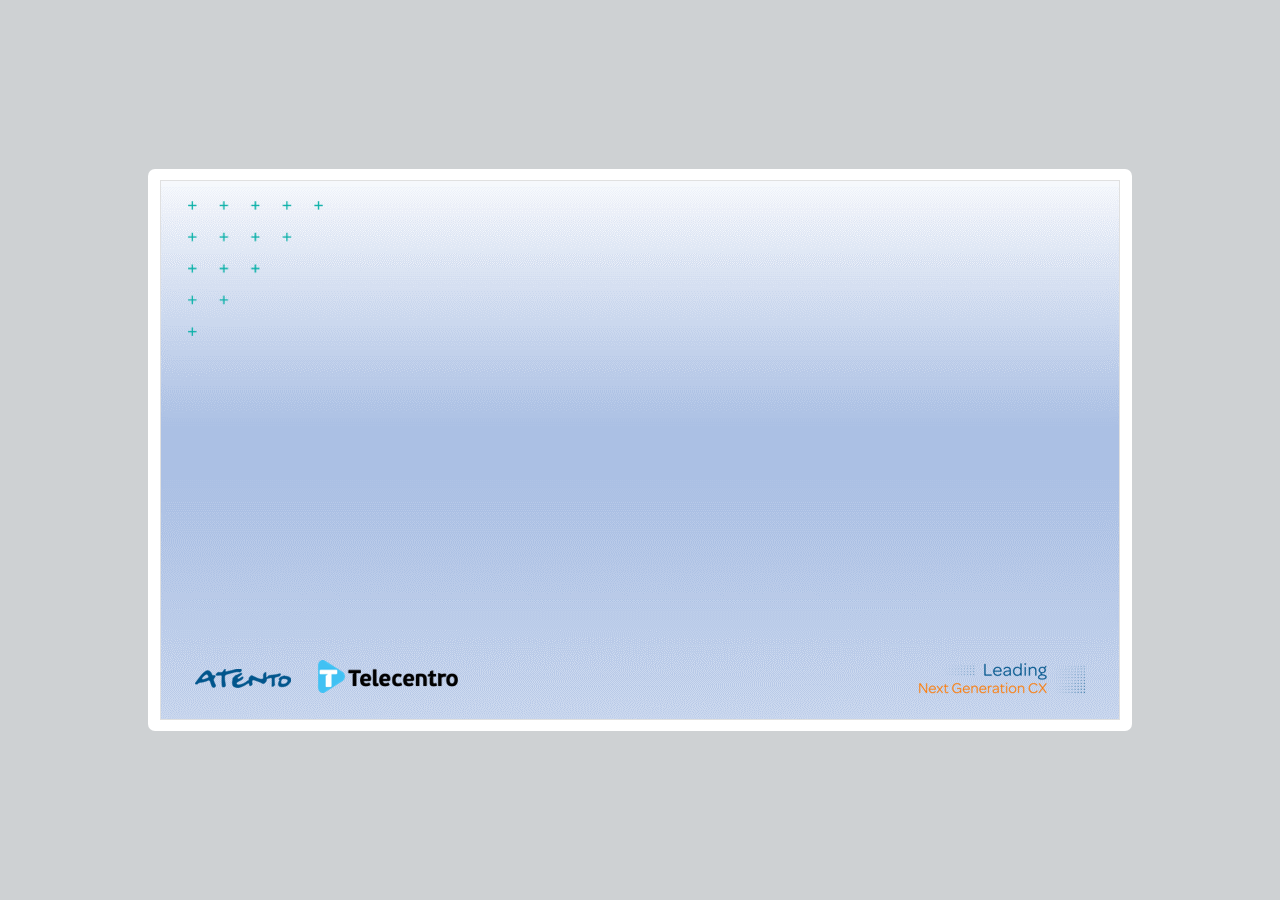
==== index.html @ c3c83fc3 "v1" ====
<!DOCTYPE html>
<!-- Created with iSpring --><!-- 984 564 --><!--version 9.7.9.27013 --><!--type html --><!--mainFolder ../ -->
<html style=background-color:#ced1d3;>
<head>
    <meta http-equiv="Content-Type" content="text/html;charset=utf-8"/><meta name="viewport" content="width=device-width,initial-scale=1,minimum-scale=1,maximum-scale=1,user-scalable=no"/><meta name="format-detection" content="telephone=no"/><meta name="apple-mobile-web-app-capable" content="yes"/><meta name="apple-mobile-web-app-status-bar-style" content="black"/><meta http-equiv="X-UA-Compatible" content="IE=edge"/><meta name="msapplication-tap-highlight" content="no"/><title>RefuerzoAbril22</title><link rel="apple-touch-icon-precomposed" href="data/apple-touch-icon.png"/><link rel="shortcut icon" type="image/ico" href="data/favicon.ico"/><script src="lms.js"></script><style>body {background-color:#ced1d3;}#spr0_217d3d0 {display:none;}</style>
    
    
    <style>
		#playerView {
			position:absolute;
			-webkit-tap-highlight-color:rgba(0,0,0,0);
			-webkit-user-select:none;
			-moz-user-select:none;
			-webkit-touch-callout:none;
			-webkit-user-drag:none;
		}
		#playerView * {
			position:absolute;
		}
		#preloader {
			width: 50px;
			height: 50px;
			position: absolute;
			top: 0;
			left: 0;
			bottom: 0;
			right: 0;
			margin: auto;
			border-radius: 10px;
			background-color: rgba(0, 0, 0, 0.5);
		}

		#preloader::after {
			content: '';
			position: absolute;
			background: url([data-uri]);
			background-size: cover;
			top: 0;
			left: 0;
			bottom: 0;
			right: 0;
			animation: preloader_spin 1s infinite linear;
			-webkit-animation: preloader_spin 1s infinite linear;
		}

		@keyframes preloader_spin { 0% {transform: rotate(0deg);} 100% {transform: rotate(360deg);} }
		@-webkit-keyframes preloader_spin { 0% {-webkit-transform: rotate(0deg);} 100% {-webkit-transform: rotate(360deg);}}
    </style>
</head>
<body>
	<div id="preloader"></div>
	<script src="data/browsersupport.js?B686E06F"></script>
	<script src="data/player.js?B686E06F"></script>
    <div id="content"></div>
    <div id="spr0_217d3d0"></div>
    <script>
		(function(startup){
			function start(savedPresentationState)
			{
				var presInfo = "eNrtvd2S3Da2JvoqnDrREfaeFDfxQxD0jpiJUlXZrmhJpVGV7d1jdyiyMikp7azM6vwpt7rHEf0gey765kTMxb6au3M5fpN+kvMtAGSSBPJHUqlI7bHcLWUyAWKthYWFBay/vx5Njr44+uvj00R8mXH56Mvjx+kjyY7TR/ljdfpI62MlTnly8qVMfjkaHK3Q+EXxal0s/jI/vl5Mppzj6Sj8+OejL3KVDI7eHH2RSvw7QqvRfFFc3i5eslQxmUm0ur07+oInTA2O1gTKZLlcT1bFyzzO4vwlzxIm/gWtiqMv/no0o79+or/w9dVwuiwGR8OjL743vxzd3qLd0nxFG8HNgK7V0n365Y+/DGzr2bLRWu5ufdtsLfa8e1Vvzfa0vt3derVY1xq/agKiTGNqEnrztNk43d34rt5Y74Z5GQJje+siAMf21q8arfM9ra8brbPdre/WjdZ7sLwb11s7Ft7aetWAO0vC1EbzoxvHwvZHWjzLo1/w/JaeD8vn0zYXDI4WxC5Hvxiu/+vRq/Ktv5Tj0qsAxDn+YVLqXIo0Uxaqo/FwNfzhn5fTybhg8Y80f6P205GZ1nE1LiBIzFju+5/tMl8UyzfRD4vni/moWM6X0dvIfBxPbibFbDVf/rD4YWalQMI5ffk/fz+ZTkbR7XAxjM5nk9FkuPhPdk0DZiDN4zRhZqDklz8Ojv5EyBEqw5UFJ4lVbv5onWR5kjGLERFi4kiGF5H0WN4umHzJWTYWRYLO1/hFx0JmOhNKZ5mUTLIB00nMJGc8EYoJrtlAcRGnWc4UT/[base64]/lGisoFY35yHqKRruH34GWlZE6Vk6M62vue/PUWzorar6mxZdQQ7MM89afXywd/mobL424KGgVD47ekvzEa+ZuBxu0GzHX6IahFUSZv0ypr/d0x4u4fREXsrW66UXemg+8yJDVQmveOLcvTOwLrKRfBtZmSSpWkYrdJ2X8ZU99vaf7KSNU3pIW9CJPhnwIZZprvSQMr/FQeh+kWYomANsbyn0N32XSs/9ouFl9BPLte/p3aXbT5ZvhbbF0jy7p38HRt/aft+6fn+y/r+w/P8/tv2/oPd8fvZkmNTK9mbLGN159++MfHcQtlUVq7assPKiy8INUlv/z98dQTO6K2WQ8/0+kj5zNomK5Gkbz2/litcbj4TiaQZEpZqP5bLUY3uCzUVZu5+NiES2K4XTyl+EiWs/wmdSf0TwaF9FqvYzQYT4qFZ9oOCoWoyH9Npy+Xs+Gy+g1BprMZ8Uy+tO6KN+EhtEYStBkHrfVo5P5TTHDWBbOaTS//rFYTe7MeHhVEd0MV8ViMpziGwEzXxBgZjQCem3AoKHGxTVarIoZEChm0WgNCIdoGN3QCCvzwskM/W/Q/20JJ70rmuIVoymhVCzjup7mtgJQV8aZzDOZMk77Pc948Yix99bdvM3JDJTYP9KNZPeqe2TYMPelWvrcJ4LcJw7ivi+Ho9V6MRxNfv3fMxD6ZH69GGKGjZb8pDC/4XHx51vwgGuFqXlle5lGQ3DZYoGmmBrXgeYOfHC7KFabPtNh2a16NFtjXhe1+QTPLNdTvOnVejYeEieAJQznTeevF5j+iicICPq0Gdxyxs1keVNn9alZS2PDUEusiGWxuIOKb84F5fpZzqd3BbHZuFjeFj/i7av5GMuA2o/X+GTWwfGY+s2G08IQ52Q+W65pqKtiCkafTYb2YIEVZ35/jEevDM1ofdGT8xkgmboHGG1uUR8uXtse//jbv11hLYBqSyKG+bACMATUiNYU1tbM0m5ofp8vJ9eABq+4ubYY3czHtUFpZRFNNjhjCDtn9HA02iz90fzmFl9mtVmKlnP6ipaT12u33CIrEL41MmgI0t0Ol8MFGhmB8E//FF0Wr3/9/9qjuheOLZp1eTK8GxpxUl/GLI9TTsuLc1JF6abkPo5ed6+ZFe66YOWBBVom01B2hU50muO8nfEYOksiuErts4FIZZwwJqCIi9yor1LglJSlOQBUOk1l5lTkR9CONQQP5xnOaBkUQyg/xaNED8JP0Z5lGURJikMKpzMRVCfOYg3N2J6//HONgsKJd5kzDanrONZwHA7RmvTphPH6scbpyz6+GtKL0KGDUpzqNJM4J+EoiRPZAGTAGQMHDNCAZWg9AAGkQhOQICmPjY0jAY4JMc4KUM6UIJpJPMpiLnDGy3WKH1KetRDheRrLRhccbbJmj/rRRrQxSeIMx7ksg74MtZGZ/klKTxjPkizFWQlQpRgjzx25BpLFOO9AHTUnG0yhd9KkQ3WGE2+uAApOi0AEWhPewBJABibIZHtGvC5+j/qUqBYimiiFDUTb0zBNqQZlJM5HAFqBQmKgRKySUo9GCzchYKQcijEOC/7ZP9boiNOEtixbzYcCq3Oc/7yjfxKLRo9yOjYd6ljoNhbQ3MHBIL90R02LhaSTJQgjsC9vwWI7W23HYhtXbcUizFTt5QE2jJXU1foSgbnAcTxWQuZo5s4oe2cDDBkLhuOhoDM3Xd7snQ6/i9/Dv4nZYKIYgMQ5X5Ynf8iZTCVpymTKlb1KwKM0y1OuS9kHeqdQZzhP8RR8LT1EhKb7oUxhXiXdDeARCJxy4nJ7D6XaiHhd/B51RNrLAzCBshIcZFHRIE0SY2PYHLkHkNcxGkAuJjhbE7ZSxQkQBfekikRA1sYETBgzpfAKiHYj5B5xEWPDAW2kWbSctzDxu/g9akuEt5lLJqA3uF/[base64]/mHhd/[base64]/L1QwF+F3SetHKpVKqc8ufLB6+H36GOgwpMRgLdMpXWMpphyUFygUtYoqH02/nkMRZgDpXeGrQOMDgmpHWKHMe3XJLSv9/e2O6xw9wIPNo7cc5jOn7TpaK1xEFNUDFOqjm0TUWrAFDTE54kOFbS5JIGhiUgQClo9fa44i8AHF+SnMx/lr/pLBKDaOiebPo010O7i9+jjklbYNNtCViGzr7mKIhzucxirVMNUliTJZ3ScPDAzlJuGtAuzYxw7Pg4owEnD5M0BjU1To/2gEmYyN3rw+/i96hjku/HJMfeTHdMJZTbMdnBW9swKTdV4c/JFkzqPWqYiCSESQq0IZKskVcIMgzXjLw9xYRtmRPGXfOB0CTG8EhBAJtTSD8x4XsxkRBLQmJdY9lnPeau9m6tMhGnUPAk1G9iL7oiwT4B5U7qauU4GSw2Z+dDZXB5FVoJ4R2YeF38Hr6jQfi2+fvKXty4JQo5HaT3akv3bmiNLb39dL8t/RGWOBRztMYeYfcU62bQuu/9MGN6477moxPHvys1Lhjtp4cRJ81SpbS7V5IlcZq3fR9IHP2gxPGuYA1x2k8PJk6a80QazzJRI07tQvcDfRXEgy4rz1xgllX76QHEgQjOQRa6gcTWKe2qatsePpA0Dypx/Etv6us97c2i4kHipA/iA+bbC+vSuXq6n1YgSsvMSC/yjI/34gPWJBXd8dNuxxjWdw7uvxeeeheoQlvG/TkpvQMkPLTOZI2VHg6S0ExlndAkC0JieYb8aUXG0pJnZHOlsQcDMsRCLOmEXjoMSpYSwfJUqEySSnnfPpf+6dS4SrafHiCJyNzfOJ4bkdY+tH+Y0A5yFTmb+1S6593NtwxQX+/pIRJbtwwKlk4tM8MHclPyG50OolMeohOP+aey6sxlXuMqyVCpfcH0gasutL+Rw9ADcFMW5KbsXbmJk/2/YXa2ruUtY/QHaiT6NzodQicRlE7S+cJ+5FXXuL+sVl396QFUosvCxrWneVH7MvQDV11Q605DVPo43FSzm9W4afP0ADplWctHwdKp5bnwgasu/41OB606FqZTSMOMk8Yf/jH2vs2NdX3vq54eEOXDs9aVvXlR+yL/A1dhUKYrolqvWUpw1nIZMMRpOxJ8oPrEfyPO9vUWJE5WXQuwfi4qujtqWI8Mjds2pQ9cVEGRre/txuSj8Y1SLfcRS5yWU8kHLirxG3G2Eye4ieW1G5skcbdIGFJq6Ky801jFhkQQYeBT5syGmu5JPg4eDxkhuS3gLPUDzmQw4Ex+cMDZRw+xOpkvTWzhNBrSW6LrX/++nIzmm9eWT5amkQtLiwZ4lQk7pO7LaD2brCg8kkKgqoA0H6Dodr6I5q+KxYqi1G6KhQniMmO1Ix9N+NQxDXVx/WNR625HHESLYjRfjE0sZQUVALzGa14RzYDpfPGa4txCg5YxX9dN+FyfoR3q9PgqAkmWRXRXmEjSafGj+RGvmVNw6Wg+GxW3oN9kNp7cTcZrwBKGjCLKAN24WBr0LMVZ8rtocnM7pFi98cTE7N1YPGy82N1wOl8Uy/DsnMxvbtcmKhagfmGIeFmGpf1fFYX4gEGC+6I/G0F73BkJbExsem8xe/aufyxUGfmF/Sonz2hIX5dAJEmgAOLMkKaa9r1sQD4pSmtuPeXIE5fzOFcy06Wbp+eAafztJE5sKhfChLAxxWJIcJGV6THaDpgijUWjC0vzOG/08KONNoiQiTVhKcNOYSILxYCpNAZsXFXaICBgGc8zUabnMA9wgtrqg5nEWeKcbJ0Ppn2ijGNi0AnT6xLo4ccRbBDRFGVlwqAxAcYqaq6jQII046Xjc0yBeDrLXOSde0Cx2S6s0nMAijdBdTb6yz7JQFnrRNv2/3lEt6e081IUkJTkLl8+09RcMnOtGgic2uAiExUznECrhDcmkkDILMkZBatRbILzPQbrOT/CAd5B3JMxnPkFnV63uSJjGoXt8oglOs45OedAhaBr4y2eyZsufg8/kmCDCSCJJWXf0EobT/uBpMDVlM4VuYvFIk8tzbJccSXJDUse4FPKyUFU50olShoe3e9T6nXZ7VPK2ys+w4qXnOfMZT8aiCyP8dmcaYzrMoshDpgLCDNLKY93BnpSyEMKErpLGj14hKXLmaOD8B2VvQ7t9r5H+665oDRIxh2iXA6QWOBPQGxCijE3ksXbvKxxUk8yxZyPszRBqvkW/+p221pT3819J/cwAXElBJYXVoLxGRXkXoeJ5fiUH8Y9dNhQiRRJnmiKCDmAe7wuu7mnvaLTjMXkdrjxCBcyj1maQMbmFbew2GT2MLZO47G/D5M8jfOMZThwlSLOYRKIgvHb1pr6/u27OF8yFXMtE57ZrE6yd7yf7cdBZnFCEU6svADsGw7a26qBQx0es34l9mS8jVn//HI1KGYXjDgg3NyxdpKIMsDZxY6XcOkti6Hq4Xeo7dTCUzkwF1zm5d5GnuCUgIDiV5lg2iox2BIUDv6VhkFj7MICwl3gFZW+AVLLHTMBStab6x3TkIenAatVW3deI5SwaqHa2dBrFpiGLMU+qiBatdMktk2DYmX+qkeCrlHERhHbJpQ2Xfwe9YlQeycCwj8W0F1LXU/0aCKc4a+pgwNwSLAye8N2mYqH7kbyUJnKEpcQQOyXqbW2YZkqmKetEsfXnYh5moBDJISC80U3EWxJwq0wolWSxz65U+O05jLYGfkPmeXB2W7lGvmxAX2GUOyV6Zyi48Gq5ZFBD6TCiiCFJslSa9sm//xc4yOHOu3yBDbziGDtZpnCkcA4iVC8bUoOnThOJrkNcmvHl3o9vA4Bj//QUfX7ttukxfaQLIP2qBvbtLHbr3mri9cjk0n16Gn0iN4K9Y0WE4+esOgRXeObmSLtL8uOQs72TcAe3OOtcY6te5UmG6/[base64]/xzdPHiAn9//fiCvnx9Sn/L30fFbLUo7As+N2bDJ2SX2wAQ2Zy6ZJyzZtCN2ZdanxYjZy0bG+MkWkfzaDmZWcssWcNuyM42c0l2d1t3l420tjWDac24vCQL4etJsSA77MIMvTC/V5a8yqxqU3fieTG0NrxbosvAfKRfNtbc4s9kJzQ4Fi67sMn/6RlFD7G1XlaWwrvJYrU2VPzs6nY6fEs0v7p9g1kzn74D9I7ov5lnuzXPUogkd3uYlhSWcZ/22YJlox32WZzEyFmGKZsOZat9trymOtA0KxOlmOLMs51tNc3Wenim2RoOn7ZptobIJ2yatbp0DReqA5BiQllq0yyxAV4Vp5gQqoxiA9UFRRtnXKvcpufMDzBJgTM45XDMVWbvKbdfOvpttxhyeHtRfJomzDr138OEuZ/2vilzO+29tltoLz2+UZTzAnLJmgjEgIz8QNoZMm1WxrbV4P1NmSHYt9gwPdjTFuwALmYNG0DPjZcN2FVcT79MNhIyUUBKGAlsuF7i7WApk0rNJuDea62hrSLbWDr0AdYar8tua02bgyDlY3Nfh3m0ckYmWL2YBsfqeOP7WWuE3gjywww2jR56nx22tS9/IjYbewhvbGM9s4jYg3CfIbT3vDu3IHyOBe3KDkQ5gIA31g1V5Rql5E6emQb9ZKPVI5LNnm3Ga2ZbeXbR1kpTOmcZqajGyUSiE89cMlXCtGfrTBygpigeY71h5lVqpf99qik7PGe2aCtBzxlMht4/GUrGUMdVorVWJo9XP6bDN/[base64]/fXfbfW96fDGmHWG0aiYrqfDhX35u0YY1mq0kdloZHCYlPaiaXRjLRGj9WI53x7zZ81YDv3bdTEuyCBxMyejDD66MRbLInozJPuSSqIxEFkODCTTuXkJfjVdI2OWM0YcG3xIrzU2IrLgFEuCf1HckUnkM7LMvCpGeCs1qEAww4PI06JmF4kGb+Y/DiPxuTNMOWuRnWTPOlZQYOJiMrzGO95uYLubLNeu7CaRZbg0kLm4x5IkxjIXbZ0/U9dyRoa+CmBru3MwG1zAW2/qVAUEzphngJ0CEaBkMKrV8XtHi96T02fRo+jJ6XmDfyez0XRd44EKi8+WFTFnxkK2pKKfIKLBGj8Of1xjsBJAsrZtKPr5b/bAHtgD6fzEP1a4ZpGm8j9EuGYNkU/[base64]/7VDzWAmdKCwla3bfbzv0uuywHVY3hM39TwO4bLO5EWuRUZdn1gzWU9bS3r7RTyNcjyF0l/v1/[base64]/axL6H3/7n58DmWvA3ug7HI2K5Ty6uP0y+y//JTJTMTUEi5r940MMmMduJppkJaKakMgyPHFA4aGDRkxoozfan9Qm4bOvTz+3QaDBiYg+e3YC/jglC3Z0+cM/X/5m2vy/INQxF5uQCroKztUmpIJCHXmKs3luU7BXts3S+snfwbi58Rc/2Li56XKIcXODySdu3Nwg8ukbN2vs9ckFDfIWBu8TNLj//i+Q/3Tf/Z+fBnX7/V91BK0tj08oh6i3tDNOK0KxXHFt7/GBDVi5msLA/bGzCIqsNG4ckDNxr0XQ67LbIph60vbTCWBTnljqm+0s6z2E2hOHOk4UZr4iPpc6VhJyFNttopSkUCvwCFlo6Yi4w3QmqLof2YN9G1s7vSAB5zXzDWc1OHMdcyydhIvcMPpAUpbCXGB/7We0aHXVtROJDOwganpM7yJe8/buA3hIqpQwC+sMIesTAfRi8A+zmdyNw8TerL3gVegjSZ4bZqA9dG/aXq/Ljry9lSmkiQmUxaTSz0x2TSUUFqtNqS7uNRv3hxgB2X7Yc8j9jDLZl5rkVthF5e3x0F5C1VVnc01oKAyUcNh6EKZJEnMOba7cgbYuClnpm/rwZSHKGoL6wHUhNkUH3z8o0iLcqS2wIft7aAtsAtalLbBzSFqKWt9sgW2ourMFNiHpiy2wDVXPbIF5AMgubYFtSNLO/CSakHRpC2xD0o+gyCZU3dsCRRCqtBcWyiZU3dsCQ2vtoYIis4ce+wGMb7lvfNNB45v+eMa3/cGOhwVNnpgerQSei0WxvJ3Pxs5mMixjGk2yTTeuMao1x7VpPIer4vV8QeF4t8PFajKiGMroIKOTg4WsRo1hPpvMJmQAIUPayJmYXFtANLR1Jm8Xc3RsmKoaL2kNQDGU1iBzPZ3/aV3MfzM1dW9qyhu+lRAB92xqGrP0k8+qucHh0zQyVUeJ2mR8ooaZDQaftmGmuSw+FZtAezn078Y97T2EWZuPXYSB0Mavn8oOCRYrzAfn7q6+jyGI1fG7xsne5SJZDXRV3b13t+3amwpsNilmL5cmkIPMexhP5UyqjGuzZ/VzKry9loKGKPSTC8v4wAR7LYk+KPw2fqSnxo/WdDDJJfYIa+qArI/dftWXmKHqDqFF/GbEls6wmQLw6klPQ23C2qB3v25x7fR+vaGa9el+vbHB1+t4dZV7rAkJ7+R+nQchSTu48AuxTfdXa1kQqk6v1lq7St/yjbWh6pObfWtP2FQ7AoTNqotd1D7yoEo7hiq0JPMttLrvu9L0ocf++HeleeLflebBu9L8g+9Kn69NCZ9h25OfPMxdRMGiutbbXEBZ739y4p/M1lXWsvVNsRia27fp6zXdL/7676vixpYBejP8i0085g1zM6d7vnmzKpF/NRib28inzRs09CkLAUVfRN/cvl4Mx6bsz+n855n5YiCd2uJMj4c/GiQuvz2Owje737p4iah1c/yiGE0NZnQNWkZc2NtRe7dHieUIdAPS7fC1uRo9WcxndG15Y15ZnwY/+Rl6zm+LRYkYkWyFX/He9Sya3Nyi89ymMjM3x/haLH799+UK4Hvp+TbBAW9N+9cg5ea1blrNPEXjyXCBPmjw699NfjuHN11/mnR49PbJku4yK5Lj9Q3EGre6nz2eTKeT2WsM/XxRXNsvn1cp9a7pOtMk8jN/20l9joFWhhNWk7t5NGhxxRfRi5ITb9rTv8F7EC3nePmErmTLGRpsePiunNn6rf1gw3E2ZmbSsBB89jZarqNXa8P8dSw/93u2Il6G5t4WVATb3dG1MBG0FvTRnO5/AZx/WlO5rZnLNDic/[base64]/[base64]/R/0uMNmPSYYFILOMC2EqeeRbMclEamNe/CWyHZNqEehDMan18CxvOzExvKQkmti78ry0XAlWRq8cnisxdenl1AGXzF6X3dnU+H5MlMS+iAnNcH5SZrX3EhOxFxNJCasgzl2VGNpkMx3nbe7ajYnOMa8ed4Vvm/22u2xwu0QuqQd4FbZwdy/eP5HL9+7kxDdKCsVczKPYjsRue/RHQ0HtQ0FQxISCCuvMzbJ3KOzdvQW5bEANZFVtu76hoPehIJmilIHQdnlCyynvFwp3r3WbkaQE30CCMoBuS/WRj0kO9SOrTNRkm4JMwl4EeBOMsE0CCZtfEWcMGpdViUXb0ofF1tsmzpvNPPtc14Dadn4zL/aoBqjG4QXfsBXYQ54eyIwSSTZAt04AaekHIHa6AWgoFU5/2ukIUGsXSK3JPgU471775y4IZxzOoA5LayhHpyROsHlVlTHpTEleVoprSXkTtR6kZFvfelgROk6x9zHnhWVC0iB7lNx2VBFk4cbZCsdWVzm33b4eZN9GgZFWn1NwHU7NWJQmv8CAk4NQg6OlAlg4jJaJE/2Nkrx9lEih3GiTJZhOwqRip6lw2kPu1fI06XdrXVwPifMfRoYS2bAvvy/suYihPnCcct2x8gDYgS/[base64]/FXFEojqpmrrlPYm9udKl6YElriof2k7PWNyDjygW1HV1cTlTsYKBzihFNrgCK+SVvvARSKHFXM1rGGgfoPONbQ6tzLHooD2VRbroTwikG1CjDX/[base64]/XMg8qHqWfZQHgOzeLUoHoeraLUoEoMq7pVXrtmoDVdoHx7Z+QdW6N6kF4naRamMLKGlLaX9gB9MgVMw7SjwsVHILVN3SKg1CxTumldoCVZe0al0AV1CJMK3u2aNUsA7H5u8w9sPNhghD1QWPPID3Lfe9byFoQ+63ePyh/rdfek6jZzVXzuvFZDam4HVyxaSkBCNyIJybmr5UlfeuWCzJFbDxkmhQugi2KwGbosHzW+MheT2fkWdvI/yc2ptXx1HbuXc6Wa6Myyi919TStXkERutiAfiGpsTufDycGqfC4MDAwwxtwvkrv8xiaoA2EfYvhreTkgwN79inQwAy3XwaUOJuA5f1USXvxGl9REoe7o2xyRlwY94SrVcTakB+jdbP1dFzflvzwt24NRsYn9OLvvz176OJhYfSDKD/83L2vjw7uTr/9oI+Xzx7cv7szCCzpprVGPHbyWLlMDEvejpZRifGE9pww5PJ7CfzKvPt6dnpuX3Ri/Ovzp4Zj+Jvzp5dHVvH4x8LctQ8Xq/mN7/+fTUZUQnqF8U4Mi/5H9Hj4ayYjuafV2OZpBagGVrSs2fgoxNHLnKYfmbqLp8eX11Ez4+/ugg0sYBGPxfXrR8NPNPhnfFNpbHqjqCU7pBC0lieUHVLJu7LEVTaTUKO0z2OoDLhWlD8H/kO8qAjaKq5yM0Nt3x/R1BmsjwnaSo1pCJlQygdQTOhZSIE94wY3JheVJ4kCu/KnCOo0Jpz9EsYD7hPbhDWSSwy8u9SymRyloMMpx6uJBWfdUVEmcxMVgAXnE5pg/c5gpLnBs/pJlsLCp1l+x1B/S67HUFVCxOZxFopqm+Zp3TrTv4/MuaJAt1SljJsMQFPUJu7l6vS7/IQT1CO3ZRzJZRkpg4b3+sJ6vfwfQ83mAiZxtgPJfjX+t4ZJ9k0AYdpXRZ+25aZYZ87z8fKzeBu12pYKBzqc8GrBJnGKSnFHwBtkjFkH+JBqbIyx+bBHpSbLjs9KHlbKJCBTQoytmM2dYKVKlIZM451qnXptOzyByhZOpTszCCgsZJL/89dOQQ27QJZBNinACdOLaLNGbm3UjVxPMACo1uxR/ZcI8Y5ZJgCOwxk4jluikYT8NMjnrQBpBhrLO0kSaFggww09+ZJXnprBvwbu4HVb4MmvstiDTjj6MRp5Vgfcywx8oiQSRVlPqAkL5AIkH9MW/cta/sMZkMXWLIs56lKXaHL0ujpUtc2/S3bjettfW/FnfItzWMF4qZY+NzmNulZ5pl0v3RLgVVK6RZyJcBafLt04wkkoHCm/IeWbiowG4y4QZUpmQQlZaaKoJmrrd272ci82VAxyJrSCnepmFUKxUYneIW0RX7dbMhN8MTBe41QZXKJ/V7IXpcDqlM3lrSGAgu5zU1ZX0rtnVBdD0hzqY2T+4avyNXGulX1Ydf09n8oojlURCeIiN4aeiT2JvA+s1FOvZwTkeyVV0JkMbllM1HmD+rZChHMWyFYDwI8pYW0jiOCYs4wkznAJuKLe9XGQrlUtjBUuP5yi/5Q47HFZK5miMhFS695T/oDKcUc6x3m0FvrsIv+Yr+EyhOjDTPn0dbX1bB/98Z+FvOMHK6dP2rvVkO6dzVIhv08w7m58iTty2rw92tat1JA9zQaN7m3pZQFL8lz55/aO/q392sc/2JQ0GU7M4kGRZyBGIqViyvDAO6MYgNczQMBPd54Hm68hx+RdzS60boCMbNcmMsUQmqw5TdKAMkZSKNSl4rpkX2UJi5NoOcS57qAy82WS+7nXo/6mcdbNXQ2k+ia2TnIzW4IvVznsiwokebkuMg3AgYCwvPmo6ITdd9cCuj0dHMcVmLyxzXlZMzemzSg8/Qn8DrmISlLh4kB+fWTNya6vgtYmwHfAyyV7AWLlKFE1pWhh4POP33lcYqzb65Tl/SRZXSCo/WQm1yDlClOx1Qyo3KixbTHCdg+qSqe+OnJwClYUDhWGfUOhzDyrAS7QDxrbjxDvSxldACtdyHzW7NHfTnqHmPS7uL3qM9Je5mplPzEIRuNd6yJizf3ihKnd3dSGzC6AWgkYtuLSYrNu9zvTIjKPjxSyOh6h93zkfcVi1aHHXNxu/Du0pUNZ6ytJ8GoYg62WpfcN6cRGoEn9jtPKM8pRYp6OBCSFCarchdc5J5g55TC6jPtZd3u4XeoY8HCW1VmD/WUmhMaZwzwjMnSimDFiU4acyFdyLx7oupANUNdWEz3NszmPDbqp3sktbUieNVy/[base64]/jJPkEXy2J+AVwyW5Llrso77B7libvn9Ne418XvUY/K86wuisx/GYUAlCF3IDhOB8ADOrbNkaCo3CBmtuKngMokZCOt6haViVL7Nls1LqxlFjg7krSqFP0B5XdFdyEzVt5l9evsInWA0cG+jFUqijBJWLlMIWEd3zGyM0IwmGw+JrPrPkZPyWaYszJUMkv3L1m/y+4lm3tiNMV2nEKDTuy9/cAUuROQoO5qEWJUa7yS5bW7L9ozJA6aNgLJr/tMeWxSIqvL9iCM7TchSZC4eCJPjHpd/B41TNLEs2JnVEQArOi2jwHH8YxSUGA+7d42oOuWvBJPtl4spl1jIrULYfVsvylVVE5qewh0WipFkNBNkCVx2/brdfF71BewJ4sySjGRg/45N0oRpQGSMbSNnLvwPpviSKYpV24UvV/[base64]/1TGKTx8EIoDuOERTvSWpwpU2mZOGsijEIk8KqXrI5iAnVnMQJKylVP5LgSR1UHxNsIMqVozaYJLrZoc5TYq/IgmqPJ9DGdZnMyBdZoQqte0VWQo/SvAx+FftFltejMSXC4y3QKsX24M6r0DkSESegDI54du0/5JRAyFalY3bPifTmBFAKMusqqzUaHZalNY2svc4PnZDaQj9sOjYLffdkePuHpIq6UDyYPZKQAihM7Dxo7/iqN+vDiyEOe/ptcs83LhlCMcSfTuRuzaWwFrm7eXovMbJNQnVSV7XhqNeTGOKWU1K3AbK8N5CEadJBhn4VWuadFAdVIghJ18VBdf+gat3G9yaAuHG73hOo2ge/3sQ1Nw5x/Ym2DrF759HWLASVbtFKd5TloAlV3nl4tQxC1XXIcFBJ6qSUkeRhUDoOosxCUHUdnNu83ehJdG7rVrIncbAtT5TexIPyPAxVtzMY5ivZMa2kDkPVi/jqFlRp13HGLAxVmFaN3ExMP9iEBplfdbLtJGFQOjjzsbD8zLogS8rDoHRRwC94fZJ3cj+QhUHpgCoiNEG8k/stIcKgGJFj7jEpn+aDQxXa9rnb9ruDKg1D1S2tZHAGZce0kiwMVZe0alt/KrDSjom1DapuiZWGBCZXXTOWDEPVscAK7XM865pWaRiqjhdh8JKHPCe6JZYKQ9W1xAqClXctsWQYqm5XIQ/p4CIJ0+q+67Cyhx77ATJBiUAmKBbOBMV+ywR1n5mgroaLHwtbr/Nk8ev/Gk9W88jLClVLfdT6OohuivHEEotGb2WHKoDBNZHQgLc1V9RyXSOJActlQHo8nI2Gi8kw+uzk8Tefb0nVZB5Fp2fR8RObsamdBMqkVHrx1M00UXJuYcGYkSnQWc53nYCL4g6IofcIzDOvioFaxlpuG+f82xe14UrqPl/MbyfDHxY1al8Vi1GB935W/[base64]/WcT2Bkh5+VBC0RZYoN7e06dg5pR5XL8/BJjTWnrHEGDBWpHJ+0OAKSTg8GBmdz/eT0zaXXYGM6dtMYnthpJBZmWMgQ2gEAo8J7VzR37fMGBtvWyd2/5B4cyNLrvnJOsvJl6XnaEgvL2KVaJjkdLuz10oCIf6CqGQKl6WvQsHNTOoCi4I+eCg5gSDc+2qOh0S1Fzr4OdmqmOBnSGX2HCZlcEmoIVRSQihTUoj+QFBzZseh8Y0b3rsCGmunHY3eEADiTla8hKiQIgRhzyg9J+JKh3i96916HMpzShPU7fH7V3rFPHQ6LI75D/pMSbtLjtXiGjvJFgLMaeCbNrlacGOzaiOMjSZMgIVP0AzyWuxRkLFLuLVW+QUkwEBWosyIl7NgmcSv3G9rZ+gpbYkTAxwRiUYXd4TnGygdYscS0NLihsbZHlM8YLaLhEbN5ErbOCmFnQgbALq1maPrh++/EhaTK2kdDI6q8IloAvXO/gpsurKBSDDYSwDzSm5bQ4FgMWpxvJmeVm211NaXfLbrfU4Azqry2S7tSKn38Xv4WeiqSPCYyryiOalzktBOXldMt1/[base64]/3ZQyKtCJY4sjvEkkwlOK10pMdi7pRAu+ii2x1YxTtUvs/Mxl8ahkC0RREoyt9rv4Pfysb3VMABTDqVhzlzmNMp1CJFLEu80JEsCEY6Xh1diS83CEXwATEgEQqxosk4di/[base64]/a37ONQ8CFXHtEpDzN9NHKpgYVC6DTbjIfm+LQ7147glPuDYD+CWKANuiTzslsjv2S0x+h/4dbbEq6m5qZF4fnM7X6yGsxU+myKOxXI9XQ2jyc3toliOJrPx5HpaRKM5fZ+ho3E1vF3PVvhnZKoGGj/A2zn99rpYribGIbEq1jiaLxbFCG98G43WN7fTiXvDYj4qlvhQevNNxvSUXkVPqIpjBWRVAxHARwHfwqBroQEFFDGFGYfRsPYII0Tr2TB6UywWw5uJcY2bVHQgh0nygiTnwpEt7mjholfcDFfGzxC/D1fFzNJ8aDByPn7LaODcPakw5c3w7XwRrTAhS7yDOgzJ+89hD5osi9frhfG1tG/B9NPfG59B45b4/OzF8cn5xbOzS/r61dnlFb5gNi9enFp3xfNvX9RcA5fRt5PlEIAc3xSLyWg4i87+TNO5HERPh8tVsTgZLsY/LC4A17IkqHU+/JZYxLoZhih+Wlw7ejdHOsMErhZECxoBZF7M66+LPjtr+iO+G5wGPbxp6+s8UP+zgzRqOZn6GG9eesA4x7Qyfvjn6Ol8PHkFeO30h4dqvPdd8fXh3Oq7Wo7T8OqkbZVX0jC9t5qdpFiQy022p2an4Cq1HpsDqbXJBqqqtNa2ZqdKUu7u1N+/ZieXkq6VU+ZMnrKq2ZnznAnNTHnMhtmJakdozmRVescW7ZQJeVNCz2XaK3VZx1iSsV8pLpTz2zLecppKXSrFNBUBGWiBLUrnuUpdsbeB0LE0gc4pN3aoQKlLDhyhXKfOyjF4RNVFqY9ItqQ7pdhqdNFV2RRMu5l0mdoaZ36pyzomIsnaDrmUEbv/[base64]/ERjDe0w1a5ehF/7FSK8psWSFpOTdKz8y71aSY32fvM6W7UVLzB8TFUJjDjK07Ie7SCn7MNlkTKbQTklCaucW6nv40b5hiG7skpXsqIIUlILJcOhQzRssw9dnbS6tB2Km+ubt1Uu6NTklFL1N0404KGsKra7398N/Ah+EGVJj0P83bwuO/zdnPlkNysp6KJQ2NIykCTgUOZYSQplK/aKQxzKLHtg4wojEnAo83rUGCpr62QSJyoFTQtSTlo3PZy3YoaVznJLCXJXpSA0LTGETXJM3MXxerY18TR+iHE4QKNSbybucuvWr0ktWZxiJ2Y4EKamDBDVaOHY/SoPY88vun0c0TjLJJs61DqJASt0jsxVpuhbbcUkcBoRCZRh57UKiDNytFNYLiKzPHqvFYTvJ2LGXT03ZwNHWKwHxa3bnR6IBLhxLF3FbaGQcpGrLOPSVf7Y66/lr/K9/lpel4C/Vss9d+cqJ6fWTQiTLRMicdTGMTqrCj/vW+Wa/PEhR8t4y/2L3Ouxe423tSo0BOuAUxKWbG47wGqEnBAVLgGFNac7Hpww8qqeZ0hhzUliNFr5/rhNDtGYF5xW3PrOja856XwiM2W/e1iZWe7dyjDbsUhxiNO5i07yt7I+cHm6l8vTNM5cbSHjiq+gFKUpt0v1kI2MirjlkCDNchY7edzvspvJPYWbknDg9LXR3MhvlKM7WNIdFHI6bTfCAKCzYgIZc/E4npKkYwnxKnVZmILKJyQqL0uh+0wFFSmne8bKFZq2MhzDk7KklFckePeVFD4DSGxkJouGLb3Vu7BJl3F2z/[base64]/W011aeyYwKaFapJUIwkzG0P2USiu7EdRSlbPNg6AEgmzZxINsuUalVlSPGFuOORy3JJAUwXNLmkP1cUYtSVFiCZRUV8NVQDWi7CmQTPa6nYILcXRlblqDdxNUOhP7TJK4AvJUs57skKpWmbe5YbV7eB3atTp3s4rScar0JnvE/d5MbJVBW28mwjIob/O8zMl8kFO8f27vIWRGIU3orFRZCZmMo3XxbO69auajwM0EWToZ9g5byxqvNbzD6H/2cOozEsPqbXQxHkObuoKhoJ+QGb0W81NfGJ1G2rAwJF1H2rTscp2WwmpY3bqFRAQh6Ti6RoVYqJvoGtkPSFoGoU6jaxoGnU6ja1SIe/sRXeND1cPomjaQsrMANh+SLtgpNHHdRNeoICQdR4w0bD29ia7hOghV16XKQuur8+iahpGor9E1IsRmHUfXtIwgPYmuaVmYehNdI0QQqq5pFRKqHUXXyDAoPajy1jOoWoaZntSeaxm9elJ6rnVHXys91zGtdBiqjrk9eB3QdUE8ycJQdVwQL3hNIDuu/6i3QNUxrYJrMO2aVioMVb8K4gXvxVQX1y35FlA6uG+RwQ2wk3p4PMjb9cpvHyPo9uMP+ACRtmkg0laEI23Fb5G27xVpu0HqP0Kc7TGBBepO7spJG5raG4PoDg8p4nMR2QlcTuplPZZm2tazyWhusPrH3/5tuf7H3/5nNFvfFLbMR9n0h4UZhHhkadquytDQi1evppNZEbmiIVXkaWP0DdiGyywwxHMG0eFiOo8GaB0tb4ti9CYq8P7FfI1ZX76Zr1eT2esojj5bbSZ2VJZnmcwMEy2IeeazVxPz+XY6nJUc/fkPi1Nb3GROM7iezaP5K/AbVTsZvymWboZOj6+iuKKlCZidt+JlKY4YrepojSZgEVMe5XoynRKYgHy0mM/mr8E5YNQNfK+Al11nrCDmN7G3/[base64]/djWCNL3ocfco6hHVv9KlHyE81+tRdx9Yw6U/0aeWCUKfz/piuNAfllXB+8aYOxR4y85xSQoNoOCXYJNF7yex32UHmyldg17ZCLsuuNlRautT1ruzO7rkQoDzPKGex82HzOYWkHk+w5iWzblXb+KasXySNCKRE1yTcKoex5ly0u/g9/FDNXbujyHiMecjYJjHGPe6OIT+8Ldui9cDzHL7C6s/G46sh6LvNrcx6A0mYJt37njVEcKceXw3lt+G902WW54Y22xtPHi6CUPXLk6ex7XTryaOCkHTnotaEpBNPnsbhZp/HxX1fniYPPfYD3KOqwD2qDN+jyt/uUct7VP+mJfoPfn3qMK7dajauGAclhdwloC2BvCmJPJmZWtljdz03tJd7w8WgXqDaYV2+Hx/NhWA0x8zjC5XVNiWreUKv5Lp63WacG3tlaoaP6Vazgvrk8TfRwIJVzNyL0dJcHpoJ2EBHIG0ANBMymeEdaOvo+9lsHl1P55gfw6vmurN9G/t5tCgm+JWmtho3jca//vtwGdcv5qQrP1IKC33PF3PX2fDTv5irIfGJX8xtMOn1xVy/wcQRoE3NPt7C1Jfee9zCaBm7w/QB1y8S52+XEmDvxUu9rX9UDguk2lG5Tvpug6OyICTdlyFqSK0+hCS1Ien6gBpiofop6+Po7h95vI+vr2se0NfTsL6ebtfXCV6rrj8uVquCTNJQ36DcQCWMo68nr6GXRnfD6bpoaCpujQ+JdI5KnLI08IwXjxh7b43Fk0Ch+bBC6D5J7B789WgGgJ5/OTsyFDq6uIWidgl1Gd/BJd87or6arZL45/mrV0fod2xWs3K5oCCqj04J6iq9G8HaajBuNnhtVlU19vXewdk9D27Yu1zJDorJXij4vUMx8aC43g+G+FjECMGz9CYnuixuJtfz6dgDTD7ALC19Am0HKH0wSmEw5eA6GU4nOIF6wKg6MBCjaVUo28GidBnybs5AcVYB4YaPqyDw2rCZG/ayeD0vom/OvXGzFhGyvEye5MZNbfoPXlGh1mLcbhGcF4yi92Cv7xH70Pj5nvHzjzF+iA1YsgcSltwrKAEImIPgeDEZTv3xWWv8Td15N36VJcWNX28xbrcw8CSCZw6JOiB8H28yfu/MSTvbT7Qzjuiv5/RXUc7WtPxwQ5oRKQpXk5uCvNMA2V2lv1XNCI/rt5fUcGmVHadM3JYtFuWHZfnhrmr0c03XcI/+Uh/jr0fX69VqPovJsauYreIZXdMRvf6fV+YPHZ+aLeZ3xSL0+6vhqKh1T7m+Hrd/LvvK62w8ouVCN4nD2dsn89fz+Ho4+un1Yr6ejanJl4L+Q5M3b6EagT4/ubc+Pv2SpnSyXJ2vipvme8/YGT/j3s+mDkRhXpufHvNjVW8xHV4X0w1kGVjo2P+99oovzR+/yd1kOVnZJtDIREbFaG6Hr4sWYqNizMbC/DZDrxbW5bvtj6viz6sGVLfT4dti0epUzcTt/HZ9u42Ot4v5a0Ki/XtG/9V/n86H48nsNf14mtN/9R8JAHpBYzIMG8fX88XYErFI6D/S9Jvw/2L4969Hb2proOLyFg+vKjZdUpcndSXafao6zcsPt9Vv5RL4xR036ChxdDNc/FQsrubz6dLgVCzpOnFxPntFR6XhajUcvbnBoyUJg+vNQKPA4NUAv5gTApb545fHJydnl5fnj5+cvTz+5vT84uWz4xcvjqmezMsnx4/PnpA8XI8n82g2XCyGdDeOYZv9nj85/sPZi5eXJ2foS2+4uHp5+c3z5xcvrs4gjY6u3hTRcnKznpru0WQZzearaLm+pbvrYhxNZtHqDV3p4iSxnFxPppPV2+hmPi68kS5/f/7sJUYx0LrH50/Or/7w8unF6RmGOpvRVXy0HC0KaDmLYkh3+ntf9ezixdPjJ+U7TifLd3rJ8xdnl2fPrkCB519fXF2QvlXOUnT7Zr6a+92enJ9i1JcXX748ufjm2RWJemLH6Hf/7Rtby+fls2+ePj578bto/ir63dXFFaArf7r8nfe+b/G60MR9i3fumrjvjgH10+MXv7eInLw4w4PTl9+dX31NGzEwp+n5ebJ6E00ubxfGD5dOeHYeIX2W1VsfH5/8/uXVxcvj589fPv7m6qoGxWNaeqbRycXT58fP/vDyycVXFy8fn39Fg1hhGpE0/Ywr9WfsUZ8HWl9igp602kemQ5pU7Z9dvbh48hKdzp68fHb2r0RX80/g54tvrp6cP6PpLj8FGmFmv6XppH/sz9+8eIGpdhN4fmlYneB8cmZZ/Q/zdfSGTEqreXQ3KX42jA1WmCzAT2aKrWlhNZmtHTudXjw9BvHBRFcvzk9o/ogd5ovF24FdFuvVm/kiMk7OljPH5tU0G/S7Ewl2TsjU8gYLbDy/GU5mcTnCd8+eXByfmsl5isk//ooQv6pAnCybbzEzfkfMM8Cbfp6RdI1eYTVEk4vLaHh7O52M3Fp2bPEcItYN9uL4u/NnX4EXLp5cYoGdlk/M6hxHp4shgR5s/OL48uwFtVsMl5DK25q8tKxgWkXH02mo4dfnX339BP+/Mi+k24kp/r8Kv/X5GdH8eeF42S3m48vL7y5enBq4aS0Po9vhcvkzdozG7NYpZ/ufPzu5AJ+cXNXfQUKw6g+Ck3XI2BXLPldU08ssX8tdgA8T9/LK8jEx1s16uTJ2zGmxKszYZCtaDEdmKq6LV3Nw2bQY3lnWwCB2k7MjPDn+5tnJ1y8fX21W5pPhejZ60/gZnBjmkjpPrEH3+sy7EVynl48v/hULgxbfhf/Dxe9pzf3e/+EPZ5eEJ/42Pz07/vb8KyvOsM7K1VEtMiqWNZ9N37pdw5nz1ks8IXCxRgzuyzj0tsszCNNnV+fHT7YtWdu53JleT+6wERhVwb0PIuHk7JQ46L99c/7fX355fP7ECE5vyoZvzWY3HN8NZyNy9h8NiXpv8dt4Mja/EVeYYf60nvwlGq6coPidEzLPTs/+9XfhYRvSZxvDQEUobm5X+0Yg9B2U2wcjft4+0iGI7BqmUiDuh5w1leNAojY0mHci7N6xDsL7HUj8fgM6PeUMO46RoNgkpu0fv6Z3PD6/MGKz1Hk2P58/+7Kp4jhNtNHo2UXZ7tk82t308mugaYe7xAZzAxnWbmLUm8aYRrFpN/vu7PHl+RXJrO+KazrW2AaGeQ8XqYZ398nS2mbdkGFX51dPCIBn6Pe60nankxtzyCq7fvP0rATbiqQmXN/N19OxYenp5CcjloD3+qbwd/tXi/mNeTodLksmsNLvv+4fzIH6wr77ubeLVVx5OO1qTLmPgpdnxy+w3ZwcPzsxW9EJMeq08RuYiOB/cnVZbVjPyDVlNXoD0fzKHAbr7a3Odnr25TH6lIBeFsNFucW5du2X2seRe/xFoC3tilibZ5s+3z+br4rlH7e0pbE3Ta1qT8fKsv03jw31L3EA+JJ2Q3MQxg9Xx49b45hvmx+drlr93NBdr84x1fejRg6tVLuZ08kyLl9/RWc9Q+Tjq6vjk6+fgqcuLQvN14uRuetpNSxnA8ecF1DcSqY7QXuI7avJCuessz8PiYf8znQywbo2Oho6PTUn4ag8CrcaW0oRi6xCgNT0/fXK3Vy1mhwk4wiYq/PnL49PT83BhJCBNvyTFbfkDuWuh6IpTijNPidfHz+DoGh3K8aTVbjfi7Oz6kRCCrzVop/Yu45//O3/tc3s6c+tTywa+722ZO5KaWnP6VBOSSSAXlaAbdTdqtM7KbzhtzaV4OrNO9Xg8Js2ul95VqpW7v2dkvYObVbXhw7cWle//PL/A514LHI=";
				PresentationPlayer.start(presInfo, "content", "playerView", onPlayerInit, savedPresentationState);
				function onPlayerInit(player)
				{
					(function(player){
	(function(player){
	var lms = iSpring.LMS.instance();
	lms.start(player);

	window.onunload = window.onbeforeunload = function()
	{
		lms.closeLms();
	};
})(player);

})(player);

					var preloader = document.getElementById("preloader");
					preloader.parentNode.removeChild(preloader);
				}
			}

			if (startup)
				startup(start);
			else
				start();
		})((function(start){
	var params = {
		presentationId: "",
		slidesToView: 0,
		slidesWeight: 1,
		quizzes: [],
		scenarios: [],
		totalScore: 100,
		passingScore: 0,
		timeLimit: 3600,
		exitOnTimeout: false,
		showMessageOnTimeout: false,
		timeoutMessage: "",
		flags: 0,
		resumeMode: "prompt",  
		tincan:
		{
			endPoint: "",
			auth:
			{
				type: "",
				key: "",
				login: "",
				password: "",
				name: "",
				email: ""
			},
			i18n:{
}
		},
		scorm2004:
		{
			edition: ""
		}
	};

	var lms = iSpring.LMS.create("ISPRING_LMS_ID", "1.2", params);
	lms.initialize(start);
})
);
    </script>
</body>
</html>
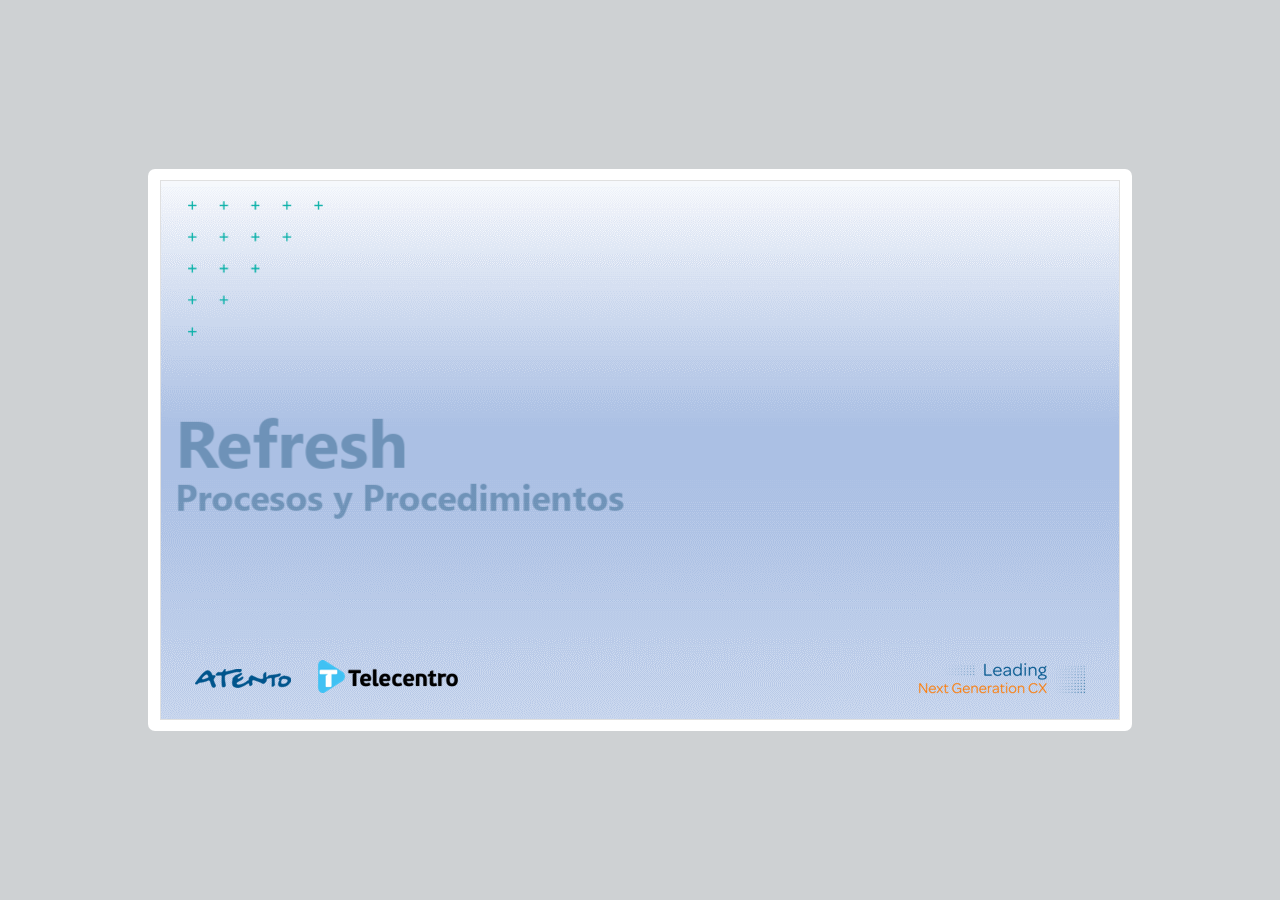
==== commit 614af877: "p1.v2" ====
--- a/index.html
+++ b/index.html
@@ -2,7 +2,7 @@
 <!-- Created with iSpring --><!-- 984 564 --><!--version 9.7.9.27013 --><!--type html --><!--mainFolder ../ -->
 <html style=background-color:#ced1d3;>
 <head>
-    <meta http-equiv="Content-Type" content="text/html;charset=utf-8"/><meta name="viewport" content="width=device-width,initial-scale=1,minimum-scale=1,maximum-scale=1,user-scalable=no"/><meta name="format-detection" content="telephone=no"/><meta name="apple-mobile-web-app-capable" content="yes"/><meta name="apple-mobile-web-app-status-bar-style" content="black"/><meta http-equiv="X-UA-Compatible" content="IE=edge"/><meta name="msapplication-tap-highlight" content="no"/><title>RefuerzoAbril22</title><link rel="apple-touch-icon-precomposed" href="data/apple-touch-icon.png"/><link rel="shortcut icon" type="image/ico" href="data/favicon.ico"/><script src="lms.js"></script><style>body {background-color:#ced1d3;}#spr0_217d3d0 {display:none;}</style>
+    <meta http-equiv="Content-Type" content="text/html;charset=utf-8"/><meta name="viewport" content="width=device-width,initial-scale=1,minimum-scale=1,maximum-scale=1,user-scalable=no"/><meta name="format-detection" content="telephone=no"/><meta name="apple-mobile-web-app-capable" content="yes"/><meta name="apple-mobile-web-app-status-bar-style" content="black"/><meta http-equiv="X-UA-Compatible" content="IE=edge"/><meta name="msapplication-tap-highlight" content="no"/><title>RefuerzoAbril22-p1</title><link rel="apple-touch-icon-precomposed" href="data/apple-touch-icon.png"/><link rel="shortcut icon" type="image/ico" href="data/favicon.ico"/><script src="lms.js"></script><style>body {background-color:#ced1d3;}#spr0_1ef677c {display:none;}</style>
     
     
     <style>
@@ -49,15 +49,15 @@
 </head>
 <body>
 	<div id="preloader"></div>
-	<script src="data/browsersupport.js?B686E06F"></script>
-	<script src="data/player.js?B686E06F"></script>
+	<script src="data/browsersupport.js?FF49078B"></script>
+	<script src="data/player.js?FF49078B"></script>
     <div id="content"></div>
-    <div id="spr0_217d3d0"></div>
+    <div id="spr0_1ef677c"></div>
     <script>
 		(function(startup){
 			function start(savedPresentationState)
 			{
-				var presInfo = "eNrtvd2S3Da2JvoqnDrREfaeFDfxQxD0jpiJUlXZrmhJpVGV7d1jdyiyMikp7azM6vwpt7rHEf0gey765kTMxb6au3M5fpN+kvMtAGSSBPJHUqlI7bHcLWUyAWKthYWFBay/vx5Njr44+uvj00R8mXH56Mvjx+kjyY7TR/ljdfpI62MlTnly8qVMfjkaHK3Q+EXxal0s/jI/vl5Mppzj6Sj8+OejL3KVDI7eHH2RSvw7QqvRfFFc3i5eslQxmUm0ur07+oInTA2O1gTKZLlcT1bFyzzO4vwlzxIm/gWtiqMv/no0o79+or/w9dVwuiwGR8OjL743vxzd3qLd0nxFG8HNgK7V0n365Y+/DGzr2bLRWu5ufdtsLfa8e1Vvzfa0vt3derVY1xq/agKiTGNqEnrztNk43d34rt5Y74Z5GQJje+siAMf21q8arfM9ra8brbPdre/WjdZ7sLwb11s7Ft7aetWAO0vC1EbzoxvHwvZHWjzLo1/w/JaeD8vn0zYXDI4WxC5Hvxiu/+vRq/Ktv5Tj0qsAxDn+YVLqXIo0Uxaqo/FwNfzhn5fTybhg8Y80f6P205GZ1nE1LiBIzFju+5/tMl8UyzfRD4vni/moWM6X0dvIfBxPbibFbDVf/rD4YWalQMI5ffk/fz+ZTkbR7XAxjM5nk9FkuPhPdk0DZiDN4zRhZqDklz8Ojv5EyBEqw5UFJ4lVbv5onWR5kjGLERFi4kiGF5H0WN4umHzJWTYWRYLO1/hFx0JmOhNKZ5mUTLIB00nMJGc8EYoJrtlAcRGnWc4UT/[base64]/lGisoFY35yHqKRruH34GWlZE6Vk6M62vue/PUWzorar6mxZdQQ7MM89afXywd/mobL424KGgVD47ekvzEa+ZuBxu0GzHX6IahFUSZv0ypr/d0x4u4fREXsrW66UXemg+8yJDVQmveOLcvTOwLrKRfBtZmSSpWkYrdJ2X8ZU99vaf7KSNU3pIW9CJPhnwIZZprvSQMr/FQeh+kWYomANsbyn0N32XSs/9ouFl9BPLte/p3aXbT5ZvhbbF0jy7p38HRt/aft+6fn+y/r+w/P8/tv2/oPd8fvZkmNTK9mbLGN159++MfHcQtlUVq7assPKiy8INUlv/z98dQTO6K2WQ8/0+kj5zNomK5Gkbz2/litcbj4TiaQZEpZqP5bLUY3uCzUVZu5+NiES2K4XTyl+EiWs/wmdSf0TwaF9FqvYzQYT4qFZ9oOCoWoyH9Npy+Xs+Gy+g1BprMZ8Uy+tO6KN+EhtEYStBkHrfVo5P5TTHDWBbOaTS//rFYTe7MeHhVEd0MV8ViMpziGwEzXxBgZjQCem3AoKHGxTVarIoZEChm0WgNCIdoGN3QCCvzwskM/W/Q/20JJ70rmuIVoymhVCzjup7mtgJQV8aZzDOZMk77Pc948Yix99bdvM3JDJTYP9KNZPeqe2TYMPelWvrcJ4LcJw7ivi+Ho9V6MRxNfv3fMxD6ZH69GGKGjZb8pDC/4XHx51vwgGuFqXlle5lGQ3DZYoGmmBrXgeYOfHC7KFabPtNh2a16NFtjXhe1+QTPLNdTvOnVejYeEieAJQznTeevF5j+iicICPq0Gdxyxs1keVNn9alZS2PDUEusiGWxuIOKb84F5fpZzqd3BbHZuFjeFj/i7av5GMuA2o/X+GTWwfGY+s2G08IQ52Q+W65pqKtiCkafTYb2YIEVZ35/jEevDM1ofdGT8xkgmboHGG1uUR8uXtse//jbv11hLYBqSyKG+bACMATUiNYU1tbM0m5ofp8vJ9eABq+4ubYY3czHtUFpZRFNNjhjCDtn9HA02iz90fzmFl9mtVmKlnP6ipaT12u33CIrEL41MmgI0t0Ol8MFGhmB8E//FF0Wr3/9/9qjuheOLZp1eTK8GxpxUl/GLI9TTsuLc1JF6abkPo5ed6+ZFe66YOWBBVom01B2hU50muO8nfEYOksiuErts4FIZZwwJqCIi9yor1LglJSlOQBUOk1l5lTkR9CONQQP5xnOaBkUQyg/xaNED8JP0Z5lGURJikMKpzMRVCfOYg3N2J6//HONgsKJd5kzDanrONZwHA7RmvTphPH6scbpyz6+GtKL0KGDUpzqNJM4J+EoiRPZAGTAGQMHDNCAZWg9AAGkQhOQICmPjY0jAY4JMc4KUM6UIJpJPMpiLnDGy3WKH1KetRDheRrLRhccbbJmj/rRRrQxSeIMx7ksg74MtZGZ/klKTxjPkizFWQlQpRgjzx25BpLFOO9AHTUnG0yhd9KkQ3WGE2+uAApOi0AEWhPewBJABibIZHtGvC5+j/qUqBYimiiFDUTb0zBNqQZlJM5HAFqBQmKgRKySUo9GCzchYKQcijEOC/7ZP9boiNOEtixbzYcCq3Oc/7yjfxKLRo9yOjYd6ljoNhbQ3MHBIL90R02LhaSTJQgjsC9vwWI7W23HYhtXbcUizFTt5QE2jJXU1foSgbnAcTxWQuZo5s4oe2cDDBkLhuOhoDM3Xd7snQ6/i9/Dv4nZYKIYgMQ5X5Ynf8iZTCVpymTKlb1KwKM0y1OuS9kHeqdQZzhP8RR8LT1EhKb7oUxhXiXdDeARCJxy4nJ7D6XaiHhd/B51RNrLAzCBshIcZFHRIE0SY2PYHLkHkNcxGkAuJjhbE7ZSxQkQBfekikRA1sYETBgzpfAKiHYj5B5xEWPDAW2kWbSctzDxu/g9akuEt5lLJqA3uF/[base64]/mHhd/[base64]/L1QwF+F3SetHKpVKqc8ufLB6+H36GOgwpMRgLdMpXWMpphyUFygUtYoqH02/nkMRZgDpXeGrQOMDgmpHWKHMe3XJLSv9/e2O6xw9wIPNo7cc5jOn7TpaK1xEFNUDFOqjm0TUWrAFDTE54kOFbS5JIGhiUgQClo9fa44i8AHF+SnMx/lr/pLBKDaOiebPo010O7i9+jjklbYNNtCViGzr7mKIhzucxirVMNUliTJZ3ScPDAzlJuGtAuzYxw7Pg4owEnD5M0BjU1To/2gEmYyN3rw+/i96hjku/HJMfeTHdMJZTbMdnBW9swKTdV4c/JFkzqPWqYiCSESQq0IZKskVcIMgzXjLw9xYRtmRPGXfOB0CTG8EhBAJtTSD8x4XsxkRBLQmJdY9lnPeau9m6tMhGnUPAk1G9iL7oiwT4B5U7qauU4GSw2Z+dDZXB5FVoJ4R2YeF38Hr6jQfi2+fvKXty4JQo5HaT3akv3bmiNLb39dL8t/RGWOBRztMYeYfcU62bQuu/9MGN6477moxPHvys1Lhjtp4cRJ81SpbS7V5IlcZq3fR9IHP2gxPGuYA1x2k8PJk6a80QazzJRI07tQvcDfRXEgy4rz1xgllX76QHEgQjOQRa6gcTWKe2qatsePpA0Dypx/Etv6us97c2i4kHipA/iA+bbC+vSuXq6n1YgSsvMSC/yjI/34gPWJBXd8dNuxxjWdw7uvxeeeheoQlvG/TkpvQMkPLTOZI2VHg6S0ExlndAkC0JieYb8aUXG0pJnZHOlsQcDMsRCLOmEXjoMSpYSwfJUqEySSnnfPpf+6dS4SrafHiCJyNzfOJ4bkdY+tH+Y0A5yFTmb+1S6593NtwxQX+/pIRJbtwwKlk4tM8MHclPyG50OolMeohOP+aey6sxlXuMqyVCpfcH0gasutL+Rw9ADcFMW5KbsXbmJk/2/YXa2ruUtY/QHaiT6NzodQicRlE7S+cJ+5FXXuL+sVl396QFUosvCxrWneVH7MvQDV11Q605DVPo43FSzm9W4afP0ADplWctHwdKp5bnwgasu/41OB606FqZTSMOMk8Yf/jH2vs2NdX3vq54eEOXDs9aVvXlR+yL/A1dhUKYrolqvWUpw1nIZMMRpOxJ8oPrEfyPO9vUWJE5WXQuwfi4qujtqWI8Mjds2pQ9cVEGRre/txuSj8Y1SLfcRS5yWU8kHLirxG3G2Eye4ieW1G5skcbdIGFJq6Ky801jFhkQQYeBT5syGmu5JPg4eDxkhuS3gLPUDzmQw4Ex+cMDZRw+xOpkvTWzhNBrSW6LrX/++nIzmm9eWT5amkQtLiwZ4lQk7pO7LaD2brCg8kkKgqoA0H6Dodr6I5q+KxYqi1G6KhQniMmO1Ix9N+NQxDXVx/WNR625HHESLYjRfjE0sZQUVALzGa14RzYDpfPGa4txCg5YxX9dN+FyfoR3q9PgqAkmWRXRXmEjSafGj+RGvmVNw6Wg+GxW3oN9kNp7cTcZrwBKGjCLKAN24WBr0LMVZ8rtocnM7pFi98cTE7N1YPGy82N1wOl8Uy/DsnMxvbtcmKhagfmGIeFmGpf1fFYX4gEGC+6I/G0F73BkJbExsem8xe/aufyxUGfmF/Sonz2hIX5dAJEmgAOLMkKaa9r1sQD4pSmtuPeXIE5fzOFcy06Wbp+eAafztJE5sKhfChLAxxWJIcJGV6THaDpgijUWjC0vzOG/08KONNoiQiTVhKcNOYSILxYCpNAZsXFXaICBgGc8zUabnMA9wgtrqg5nEWeKcbJ0Ppn2ijGNi0AnT6xLo4ccRbBDRFGVlwqAxAcYqaq6jQII046Xjc0yBeDrLXOSde0Cx2S6s0nMAijdBdTb6yz7JQFnrRNv2/3lEt6e081IUkJTkLl8+09RcMnOtGgic2uAiExUznECrhDcmkkDILMkZBatRbILzPQbrOT/CAd5B3JMxnPkFnV63uSJjGoXt8oglOs45OedAhaBr4y2eyZsufg8/kmCDCSCJJWXf0EobT/uBpMDVlM4VuYvFIk8tzbJccSXJDUse4FPKyUFU50olShoe3e9T6nXZ7VPK2ys+w4qXnOfMZT8aiCyP8dmcaYzrMoshDpgLCDNLKY93BnpSyEMKErpLGj14hKXLmaOD8B2VvQ7t9r5H+665oDRIxh2iXA6QWOBPQGxCijE3ksXbvKxxUk8yxZyPszRBqvkW/+p221pT3819J/cwAXElBJYXVoLxGRXkXoeJ5fiUH8Y9dNhQiRRJnmiKCDmAe7wuu7mnvaLTjMXkdrjxCBcyj1maQMbmFbew2GT2MLZO47G/D5M8jfOMZThwlSLOYRKIgvHb1pr6/u27OF8yFXMtE57ZrE6yd7yf7cdBZnFCEU6svADsGw7a26qBQx0es34l9mS8jVn//HI1KGYXjDgg3NyxdpKIMsDZxY6XcOkti6Hq4Xeo7dTCUzkwF1zm5d5GnuCUgIDiV5lg2iox2BIUDv6VhkFj7MICwl3gFZW+AVLLHTMBStab6x3TkIenAatVW3deI5SwaqHa2dBrFpiGLMU+qiBatdMktk2DYmX+qkeCrlHERhHbJpQ2Xfwe9YlQeycCwj8W0F1LXU/0aCKc4a+pgwNwSLAye8N2mYqH7kbyUJnKEpcQQOyXqbW2YZkqmKetEsfXnYh5moBDJISC80U3EWxJwq0wolWSxz65U+O05jLYGfkPmeXB2W7lGvmxAX2GUOyV6Zyi48Gq5ZFBD6TCiiCFJslSa9sm//xc4yOHOu3yBDbziGDtZpnCkcA4iVC8bUoOnThOJrkNcmvHl3o9vA4Bj//QUfX7ttukxfaQLIP2qBvbtLHbr3mri9cjk0n16Gn0iN4K9Y0WE4+esOgRXeObmSLtL8uOQs72TcAe3OOtcY6te5UmG6/[base64]/xzdPHiAn9//fiCvnx9Sn/L30fFbLUo7As+N2bDJ2SX2wAQ2Zy6ZJyzZtCN2ZdanxYjZy0bG+MkWkfzaDmZWcssWcNuyM42c0l2d1t3l420tjWDac24vCQL4etJsSA77MIMvTC/V5a8yqxqU3fieTG0NrxbosvAfKRfNtbc4s9kJzQ4Fi67sMn/6RlFD7G1XlaWwrvJYrU2VPzs6nY6fEs0v7p9g1kzn74D9I7ov5lnuzXPUogkd3uYlhSWcZ/22YJlox32WZzEyFmGKZsOZat9trymOtA0KxOlmOLMs51tNc3Wenim2RoOn7ZptobIJ2yatbp0DReqA5BiQllq0yyxAV4Vp5gQqoxiA9UFRRtnXKvcpufMDzBJgTM45XDMVWbvKbdfOvpttxhyeHtRfJomzDr138OEuZ/2vilzO+29tltoLz2+UZTzAnLJmgjEgIz8QNoZMm1WxrbV4P1NmSHYt9gwPdjTFuwALmYNG0DPjZcN2FVcT79MNhIyUUBKGAlsuF7i7WApk0rNJuDea62hrSLbWDr0AdYar8tua02bgyDlY3Nfh3m0ckYmWL2YBsfqeOP7WWuE3gjywww2jR56nx22tS9/IjYbewhvbGM9s4jYg3CfIbT3vDu3IHyOBe3KDkQ5gIA31g1V5Rql5E6emQb9ZKPVI5LNnm3Ga2ZbeXbR1kpTOmcZqajGyUSiE89cMlXCtGfrTBygpigeY71h5lVqpf99qik7PGe2aCtBzxlMht4/GUrGUMdVorVWJo9XP6bDN/[base64]/fXfbfW96fDGmHWG0aiYrqfDhX35u0YY1mq0kdloZHCYlPaiaXRjLRGj9WI53x7zZ81YDv3bdTEuyCBxMyejDD66MRbLInozJPuSSqIxEFkODCTTuXkJfjVdI2OWM0YcG3xIrzU2IrLgFEuCf1HckUnkM7LMvCpGeCs1qEAww4PI06JmF4kGb+Y/DiPxuTNMOWuRnWTPOlZQYOJiMrzGO95uYLubLNeu7CaRZbg0kLm4x5IkxjIXbZ0/U9dyRoa+CmBru3MwG1zAW2/qVAUEzphngJ0CEaBkMKrV8XtHi96T02fRo+jJ6XmDfyez0XRd44EKi8+WFTFnxkK2pKKfIKLBGj8Of1xjsBJAsrZtKPr5b/bAHtgD6fzEP1a4ZpGm8j9EuGYNkU/[base64]/7VDzWAmdKCwla3bfbzv0uuywHVY3hM39TwO4bLO5EWuRUZdn1gzWU9bS3r7RTyNcjyF0l/v1/[base64]/axL6H3/7n58DmWvA3ug7HI2K5Ty6uP0y+y//JTJTMTUEi5r940MMmMduJppkJaKakMgyPHFA4aGDRkxoozfan9Qm4bOvTz+3QaDBiYg+e3YC/jglC3Z0+cM/X/5m2vy/INQxF5uQCroKztUmpIJCHXmKs3luU7BXts3S+snfwbi58Rc/2Li56XKIcXODySdu3Nwg8ukbN2vs9ckFDfIWBu8TNLj//i+Q/3Tf/Z+fBnX7/V91BK0tj08oh6i3tDNOK0KxXHFt7/GBDVi5msLA/bGzCIqsNG4ckDNxr0XQ67LbIph60vbTCWBTnljqm+0s6z2E2hOHOk4UZr4iPpc6VhJyFNttopSkUCvwCFlo6Yi4w3QmqLof2YN9G1s7vSAB5zXzDWc1OHMdcyydhIvcMPpAUpbCXGB/7We0aHXVtROJDOwganpM7yJe8/buA3hIqpQwC+sMIesTAfRi8A+zmdyNw8TerL3gVegjSZ4bZqA9dG/aXq/Ljry9lSmkiQmUxaTSz0x2TSUUFqtNqS7uNRv3hxgB2X7Yc8j9jDLZl5rkVthF5e3x0F5C1VVnc01oKAyUcNh6EKZJEnMOba7cgbYuClnpm/rwZSHKGoL6wHUhNkUH3z8o0iLcqS2wIft7aAtsAtalLbBzSFqKWt9sgW2ourMFNiHpiy2wDVXPbIF5AMgubYFtSNLO/CSakHRpC2xD0o+gyCZU3dsCRRCqtBcWyiZU3dsCQ2vtoYIis4ce+wGMb7lvfNNB45v+eMa3/cGOhwVNnpgerQSei0WxvJ3Pxs5mMixjGk2yTTeuMao1x7VpPIer4vV8QeF4t8PFajKiGMroIKOTg4WsRo1hPpvMJmQAIUPayJmYXFtANLR1Jm8Xc3RsmKoaL2kNQDGU1iBzPZ3/aV3MfzM1dW9qyhu+lRAB92xqGrP0k8+qucHh0zQyVUeJ2mR8ooaZDQaftmGmuSw+FZtAezn078Y97T2EWZuPXYSB0Mavn8oOCRYrzAfn7q6+jyGI1fG7xsne5SJZDXRV3b13t+3amwpsNilmL5cmkIPMexhP5UyqjGuzZ/VzKry9loKGKPSTC8v4wAR7LYk+KPw2fqSnxo/WdDDJJfYIa+qArI/dftWXmKHqDqFF/GbEls6wmQLw6klPQ23C2qB3v25x7fR+vaGa9el+vbHB1+t4dZV7rAkJ7+R+nQchSTu48AuxTfdXa1kQqk6v1lq7St/yjbWh6pObfWtP2FQ7AoTNqotd1D7yoEo7hiq0JPMttLrvu9L0ocf++HeleeLflebBu9L8g+9Kn69NCZ9h25OfPMxdRMGiutbbXEBZ739y4p/M1lXWsvVNsRia27fp6zXdL/7676vixpYBejP8i0085g1zM6d7vnmzKpF/NRib28inzRs09CkLAUVfRN/cvl4Mx6bsz+n855n5YiCd2uJMj4c/GiQuvz2Owje737p4iah1c/yiGE0NZnQNWkZc2NtRe7dHieUIdAPS7fC1uRo9WcxndG15Y15ZnwY/+Rl6zm+LRYkYkWyFX/He9Sya3Nyi89ymMjM3x/haLH799+UK4Hvp+TbBAW9N+9cg5ea1blrNPEXjyXCBPmjw699NfjuHN11/mnR49PbJku4yK5Lj9Q3EGre6nz2eTKeT2WsM/XxRXNsvn1cp9a7pOtMk8jN/20l9joFWhhNWk7t5NGhxxRfRi5ITb9rTv8F7EC3nePmErmTLGRpsePiunNn6rf1gw3E2ZmbSsBB89jZarqNXa8P8dSw/93u2Il6G5t4WVATb3dG1MBG0FvTRnO5/AZx/WlO5rZnLNDic/[base64]/[base64]/R/0uMNmPSYYFILOMC2EqeeRbMclEamNe/CWyHZNqEehDMan18CxvOzExvKQkmti78ry0XAlWRq8cnisxdenl1AGXzF6X3dnU+H5MlMS+iAnNcH5SZrX3EhOxFxNJCasgzl2VGNpkMx3nbe7ajYnOMa8ed4Vvm/22u2xwu0QuqQd4FbZwdy/eP5HL9+7kxDdKCsVczKPYjsRue/RHQ0HtQ0FQxISCCuvMzbJ3KOzdvQW5bEANZFVtu76hoPehIJmilIHQdnlCyynvFwp3r3WbkaQE30CCMoBuS/WRj0kO9SOrTNRkm4JMwl4EeBOMsE0CCZtfEWcMGpdViUXb0ofF1tsmzpvNPPtc14Dadn4zL/aoBqjG4QXfsBXYQ54eyIwSSTZAt04AaekHIHa6AWgoFU5/2ukIUGsXSK3JPgU471775y4IZxzOoA5LayhHpyROsHlVlTHpTEleVoprSXkTtR6kZFvfelgROk6x9zHnhWVC0iB7lNx2VBFk4cbZCsdWVzm33b4eZN9GgZFWn1NwHU7NWJQmv8CAk4NQg6OlAlg4jJaJE/2Nkrx9lEih3GiTJZhOwqRip6lw2kPu1fI06XdrXVwPifMfRoYS2bAvvy/suYihPnCcct2x8gDYgS/[base64]/FXFEojqpmrrlPYm9udKl6YElriof2k7PWNyDjygW1HV1cTlTsYKBzihFNrgCK+SVvvARSKHFXM1rGGgfoPONbQ6tzLHooD2VRbroTwikG1CjDX/[base64]/XMg8qHqWfZQHgOzeLUoHoeraLUoEoMq7pVXrtmoDVdoHx7Z+QdW6N6kF4naRamMLKGlLaX9gB9MgVMw7SjwsVHILVN3SKg1CxTumldoCVZe0al0AV1CJMK3u2aNUsA7H5u8w9sPNhghD1QWPPID3Lfe9byFoQ+63ePyh/rdfek6jZzVXzuvFZDam4HVyxaSkBCNyIJybmr5UlfeuWCzJFbDxkmhQugi2KwGbosHzW+MheT2fkWdvI/yc2ptXx1HbuXc6Wa6Myyi919TStXkERutiAfiGpsTufDycGqfC4MDAwwxtwvkrv8xiaoA2EfYvhreTkgwN79inQwAy3XwaUOJuA5f1USXvxGl9REoe7o2xyRlwY94SrVcTakB+jdbP1dFzflvzwt24NRsYn9OLvvz176OJhYfSDKD/83L2vjw7uTr/9oI+Xzx7cv7szCCzpprVGPHbyWLlMDEvejpZRifGE9pww5PJ7CfzKvPt6dnpuX3Ri/Ovzp4Zj+Jvzp5dHVvH4x8LctQ8Xq/mN7/+fTUZUQnqF8U4Mi/5H9Hj4ayYjuafV2OZpBagGVrSs2fgoxNHLnKYfmbqLp8eX11Ez4+/ugg0sYBGPxfXrR8NPNPhnfFNpbHqjqCU7pBC0lieUHVLJu7LEVTaTUKO0z2OoDLhWlD8H/kO8qAjaKq5yM0Nt3x/R1BmsjwnaSo1pCJlQygdQTOhZSIE94wY3JheVJ4kCu/KnCOo0Jpz9EsYD7hPbhDWSSwy8u9SymRyloMMpx6uJBWfdUVEmcxMVgAXnE5pg/c5gpLnBs/pJlsLCp1l+x1B/S67HUFVCxOZxFopqm+Zp3TrTv4/MuaJAt1SljJsMQFPUJu7l6vS7/IQT1CO3ZRzJZRkpg4b3+sJ6vfwfQ83mAiZxtgPJfjX+t4ZJ9k0AYdpXRZ+25aZYZ87z8fKzeBu12pYKBzqc8GrBJnGKSnFHwBtkjFkH+JBqbIyx+bBHpSbLjs9KHlbKJCBTQoytmM2dYKVKlIZM451qnXptOzyByhZOpTszCCgsZJL/89dOQQ27QJZBNinACdOLaLNGbm3UjVxPMACo1uxR/ZcI8Y5ZJgCOwxk4jluikYT8NMjnrQBpBhrLO0kSaFggww09+ZJXnprBvwbu4HVb4MmvstiDTjj6MRp5Vgfcywx8oiQSRVlPqAkL5AIkH9MW/cta/sMZkMXWLIs56lKXaHL0ujpUtc2/S3bjettfW/FnfItzWMF4qZY+NzmNulZ5pl0v3RLgVVK6RZyJcBafLt04wkkoHCm/IeWbiowG4y4QZUpmQQlZaaKoJmrrd272ci82VAxyJrSCnepmFUKxUYneIW0RX7dbMhN8MTBe41QZXKJ/V7IXpcDqlM3lrSGAgu5zU1ZX0rtnVBdD0hzqY2T+4avyNXGulX1Ydf09n8oojlURCeIiN4aeiT2JvA+s1FOvZwTkeyVV0JkMbllM1HmD+rZChHMWyFYDwI8pYW0jiOCYs4wkznAJuKLe9XGQrlUtjBUuP5yi/5Q47HFZK5miMhFS695T/oDKcUc6x3m0FvrsIv+Yr+EyhOjDTPn0dbX1bB/98Z+FvOMHK6dP2rvVkO6dzVIhv08w7m58iTty2rw92tat1JA9zQaN7m3pZQFL8lz55/aO/q392sc/2JQ0GU7M4kGRZyBGIqViyvDAO6MYgNczQMBPd54Hm68hx+RdzS60boCMbNcmMsUQmqw5TdKAMkZSKNSl4rpkX2UJi5NoOcS57qAy82WS+7nXo/6mcdbNXQ2k+ia2TnIzW4IvVznsiwokebkuMg3AgYCwvPmo6ITdd9cCuj0dHMcVmLyxzXlZMzemzSg8/Qn8DrmISlLh4kB+fWTNya6vgtYmwHfAyyV7AWLlKFE1pWhh4POP33lcYqzb65Tl/SRZXSCo/WQm1yDlClOx1Qyo3KixbTHCdg+qSqe+OnJwClYUDhWGfUOhzDyrAS7QDxrbjxDvSxldACtdyHzW7NHfTnqHmPS7uL3qM9Je5mplPzEIRuNd6yJizf3ihKnd3dSGzC6AWgkYtuLSYrNu9zvTIjKPjxSyOh6h93zkfcVi1aHHXNxu/Du0pUNZ6ytJ8GoYg62WpfcN6cRGoEn9jtPKM8pRYp6OBCSFCarchdc5J5g55TC6jPtZd3u4XeoY8HCW1VmD/WUmhMaZwzwjMnSimDFiU4acyFdyLx7oupANUNdWEz3NszmPDbqp3sktbUieNVy/[base64]/jJPkEXy2J+AVwyW5Llrso77B7libvn9Ne418XvUY/K86wuisx/GYUAlCF3IDhOB8ADOrbNkaCo3CBmtuKngMokZCOt6haViVL7Nls1LqxlFjg7krSqFP0B5XdFdyEzVt5l9evsInWA0cG+jFUqijBJWLlMIWEd3zGyM0IwmGw+JrPrPkZPyWaYszJUMkv3L1m/y+4lm3tiNMV2nEKDTuy9/cAUuROQoO5qEWJUa7yS5bW7L9ozJA6aNgLJr/tMeWxSIqvL9iCM7TchSZC4eCJPjHpd/B41TNLEs2JnVEQArOi2jwHH8YxSUGA+7d42oOuWvBJPtl4spl1jIrULYfVsvylVVE5qewh0WipFkNBNkCVx2/brdfF71BewJ4sySjGRg/45N0oRpQGSMbSNnLvwPpviSKYpV24UvV/[base64]/1TGKTx8EIoDuOERTvSWpwpU2mZOGsijEIk8KqXrI5iAnVnMQJKylVP5LgSR1UHxNsIMqVozaYJLrZoc5TYq/IgmqPJ9DGdZnMyBdZoQqte0VWQo/SvAx+FftFltejMSXC4y3QKsX24M6r0DkSESegDI54du0/5JRAyFalY3bPifTmBFAKMusqqzUaHZalNY2svc4PnZDaQj9sOjYLffdkePuHpIq6UDyYPZKQAihM7Dxo7/iqN+vDiyEOe/ptcs83LhlCMcSfTuRuzaWwFrm7eXovMbJNQnVSV7XhqNeTGOKWU1K3AbK8N5CEadJBhn4VWuadFAdVIghJ18VBdf+gat3G9yaAuHG73hOo2ge/3sQ1Nw5x/Ym2DrF759HWLASVbtFKd5TloAlV3nl4tQxC1XXIcFBJ6qSUkeRhUDoOosxCUHUdnNu83ehJdG7rVrIncbAtT5TexIPyPAxVtzMY5ivZMa2kDkPVi/jqFlRp13HGLAxVmFaN3ExMP9iEBplfdbLtJGFQOjjzsbD8zLogS8rDoHRRwC94fZJ3cj+QhUHpgCoiNEG8k/stIcKgGJFj7jEpn+aDQxXa9rnb9ruDKg1D1S2tZHAGZce0kiwMVZe0alt/KrDSjom1DapuiZWGBCZXXTOWDEPVscAK7XM865pWaRiqjhdh8JKHPCe6JZYKQ9W1xAqClXctsWQYqm5XIQ/p4CIJ0+q+67Cyhx77ATJBiUAmKBbOBMV+ywR1n5mgroaLHwtbr/Nk8ev/Gk9W88jLClVLfdT6OohuivHEEotGb2WHKoDBNZHQgLc1V9RyXSOJActlQHo8nI2Gi8kw+uzk8Tefb0nVZB5Fp2fR8RObsamdBMqkVHrx1M00UXJuYcGYkSnQWc53nYCL4g6IofcIzDOvioFaxlpuG+f82xe14UrqPl/MbyfDHxY1al8Vi1GB935W/[base64]/WcT2Bkh5+VBC0RZYoN7e06dg5pR5XL8/BJjTWnrHEGDBWpHJ+0OAKSTg8GBmdz/eT0zaXXYGM6dtMYnthpJBZmWMgQ2gEAo8J7VzR37fMGBtvWyd2/5B4cyNLrvnJOsvJl6XnaEgvL2KVaJjkdLuz10oCIf6CqGQKl6WvQsHNTOoCi4I+eCg5gSDc+2qOh0S1Fzr4OdmqmOBnSGX2HCZlcEmoIVRSQihTUoj+QFBzZseh8Y0b3rsCGmunHY3eEADiTla8hKiQIgRhzyg9J+JKh3i96916HMpzShPU7fH7V3rFPHQ6LI75D/pMSbtLjtXiGjvJFgLMaeCbNrlacGOzaiOMjSZMgIVP0AzyWuxRkLFLuLVW+QUkwEBWosyIl7NgmcSv3G9rZ+gpbYkTAxwRiUYXd4TnGygdYscS0NLihsbZHlM8YLaLhEbN5ErbOCmFnQgbALq1maPrh++/EhaTK2kdDI6q8IloAvXO/gpsurKBSDDYSwDzSm5bQ4FgMWpxvJmeVm211NaXfLbrfU4Azqry2S7tSKn38Xv4WeiqSPCYyryiOalzktBOXldMt1/[base64]/3ZQyKtCJY4sjvEkkwlOK10pMdi7pRAu+ii2x1YxTtUvs/Mxl8ahkC0RREoyt9rv4Pfysb3VMABTDqVhzlzmNMp1CJFLEu80JEsCEY6Xh1diS83CEXwATEgEQqxosk4di/[base64]/a37ONQ8CFXHtEpDzN9NHKpgYVC6DTbjIfm+LQ7147glPuDYD+CWKANuiTzslsjv2S0x+h/4dbbEq6m5qZF4fnM7X6yGsxU+myKOxXI9XQ2jyc3toliOJrPx5HpaRKM5fZ+ho3E1vF3PVvhnZKoGGj/A2zn99rpYribGIbEq1jiaLxbFCG98G43WN7fTiXvDYj4qlvhQevNNxvSUXkVPqIpjBWRVAxHARwHfwqBroQEFFDGFGYfRsPYII0Tr2TB6UywWw5uJcY2bVHQgh0nygiTnwpEt7mjholfcDFfGzxC/D1fFzNJ8aDByPn7LaODcPakw5c3w7XwRrTAhS7yDOgzJ+89hD5osi9frhfG1tG/B9NPfG59B45b4/OzF8cn5xbOzS/r61dnlFb5gNi9enFp3xfNvX9RcA5fRt5PlEIAc3xSLyWg4i87+TNO5HERPh8tVsTgZLsY/LC4A17IkqHU+/JZYxLoZhih+Wlw7ejdHOsMErhZECxoBZF7M66+LPjtr+iO+G5wGPbxp6+s8UP+zgzRqOZn6GG9eesA4x7Qyfvjn6Ol8PHkFeO30h4dqvPdd8fXh3Oq7Wo7T8OqkbZVX0jC9t5qdpFiQy022p2an4Cq1HpsDqbXJBqqqtNa2ZqdKUu7u1N+/ZieXkq6VU+ZMnrKq2ZnznAnNTHnMhtmJakdozmRVescW7ZQJeVNCz2XaK3VZx1iSsV8pLpTz2zLecppKXSrFNBUBGWiBLUrnuUpdsbeB0LE0gc4pN3aoQKlLDhyhXKfOyjF4RNVFqY9ItqQ7pdhqdNFV2RRMu5l0mdoaZ36pyzomIsnaDrmUEbv/[base64]/ERjDe0w1a5ehF/7FSK8psWSFpOTdKz8y71aSY32fvM6W7UVLzB8TFUJjDjK07Ie7SCn7MNlkTKbQTklCaucW6nv40b5hiG7skpXsqIIUlILJcOhQzRssw9dnbS6tB2Km+ubt1Uu6NTklFL1N0404KGsKra7398N/Ah+EGVJj0P83bwuO/zdnPlkNysp6KJQ2NIykCTgUOZYSQplK/aKQxzKLHtg4wojEnAo83rUGCpr62QSJyoFTQtSTlo3PZy3YoaVznJLCXJXpSA0LTGETXJM3MXxerY18TR+iHE4QKNSbybucuvWr0ktWZxiJ2Y4EKamDBDVaOHY/SoPY88vun0c0TjLJJs61DqJASt0jsxVpuhbbcUkcBoRCZRh57UKiDNytFNYLiKzPHqvFYTvJ2LGXT03ZwNHWKwHxa3bnR6IBLhxLF3FbaGQcpGrLOPSVf7Y66/lr/K9/lpel4C/Vss9d+cqJ6fWTQiTLRMicdTGMTqrCj/vW+Wa/PEhR8t4y/2L3Ouxe423tSo0BOuAUxKWbG47wGqEnBAVLgGFNac7Hpww8qqeZ0hhzUliNFr5/rhNDtGYF5xW3PrOja856XwiM2W/e1iZWe7dyjDbsUhxiNO5i07yt7I+cHm6l8vTNM5cbSHjiq+gFKUpt0v1kI2MirjlkCDNchY7edzvspvJPYWbknDg9LXR3MhvlKM7WNIdFHI6bTfCAKCzYgIZc/E4npKkYwnxKnVZmILKJyQqL0uh+0wFFSmne8bKFZq2MhzDk7KklFckePeVFD4DSGxkJouGLb3Vu7BJl3F2z/[base64]/W011aeyYwKaFapJUIwkzG0P2USiu7EdRSlbPNg6AEgmzZxINsuUalVlSPGFuOORy3JJAUwXNLmkP1cUYtSVFiCZRUV8NVQDWi7CmQTPa6nYILcXRlblqDdxNUOhP7TJK4AvJUs57skKpWmbe5YbV7eB3atTp3s4rScar0JnvE/d5MbJVBW28mwjIob/O8zMl8kFO8f27vIWRGIU3orFRZCZmMo3XxbO69auajwM0EWToZ9g5byxqvNbzD6H/2cOozEsPqbXQxHkObuoKhoJ+QGb0W81NfGJ1G2rAwJF1H2rTscp2WwmpY3bqFRAQh6Ti6RoVYqJvoGtkPSFoGoU6jaxoGnU6ja1SIe/sRXeND1cPomjaQsrMANh+SLtgpNHHdRNeoICQdR4w0bD29ia7hOghV16XKQuur8+iahpGor9E1IsRmHUfXtIwgPYmuaVmYehNdI0QQqq5pFRKqHUXXyDAoPajy1jOoWoaZntSeaxm9elJ6rnVHXys91zGtdBiqjrk9eB3QdUE8ycJQdVwQL3hNIDuu/6i3QNUxrYJrMO2aVioMVb8K4gXvxVQX1y35FlA6uG+RwQ2wk3p4PMjb9cpvHyPo9uMP+ACRtmkg0laEI23Fb5G27xVpu0HqP0Kc7TGBBepO7spJG5raG4PoDg8p4nMR2QlcTuplPZZm2tazyWhusPrH3/5tuf7H3/5nNFvfFLbMR9n0h4UZhHhkadquytDQi1evppNZEbmiIVXkaWP0DdiGyywwxHMG0eFiOo8GaB0tb4ti9CYq8P7FfI1ZX76Zr1eT2esojj5bbSZ2VJZnmcwMEy2IeeazVxPz+XY6nJUc/fkPi1Nb3GROM7iezaP5K/AbVTsZvymWboZOj6+iuKKlCZidt+JlKY4YrepojSZgEVMe5XoynRKYgHy0mM/mr8E5YNQNfK+Al11nrCDmN7G3/[base64]/djWCNL3ocfco6hHVv9KlHyE81+tRdx9Yw6U/0aeWCUKfz/piuNAfllXB+8aYOxR4y85xSQoNoOCXYJNF7yex32UHmyldg17ZCLsuuNlRautT1ruzO7rkQoDzPKGex82HzOYWkHk+w5iWzblXb+KasXySNCKRE1yTcKoex5ly0u/g9/FDNXbujyHiMecjYJjHGPe6OIT+8Ldui9cDzHL7C6s/G46sh6LvNrcx6A0mYJt37njVEcKceXw3lt+G902WW54Y22xtPHi6CUPXLk6ex7XTryaOCkHTnotaEpBNPnsbhZp/HxX1fniYPPfYD3KOqwD2qDN+jyt/uUct7VP+mJfoPfn3qMK7dajauGAclhdwloC2BvCmJPJmZWtljdz03tJd7w8WgXqDaYV2+Hx/NhWA0x8zjC5XVNiWreUKv5Lp63WacG3tlaoaP6Vazgvrk8TfRwIJVzNyL0dJcHpoJ2EBHIG0ANBMymeEdaOvo+9lsHl1P55gfw6vmurN9G/t5tCgm+JWmtho3jca//vtwGdcv5qQrP1IKC33PF3PX2fDTv5irIfGJX8xtMOn1xVy/wcQRoE3NPt7C1Jfee9zCaBm7w/QB1y8S52+XEmDvxUu9rX9UDguk2lG5Tvpug6OyICTdlyFqSK0+hCS1Ien6gBpiofop6+Po7h95vI+vr2se0NfTsL6ebtfXCV6rrj8uVquCTNJQ36DcQCWMo68nr6GXRnfD6bpoaCpujQ+JdI5KnLI08IwXjxh7b43Fk0Ch+bBC6D5J7B789WgGgJ5/OTsyFDq6uIWidgl1Gd/BJd87or6arZL45/mrV0fod2xWs3K5oCCqj04J6iq9G8HaajBuNnhtVlU19vXewdk9D27Yu1zJDorJXij4vUMx8aC43g+G+FjECMGz9CYnuixuJtfz6dgDTD7ALC19Am0HKH0wSmEw5eA6GU4nOIF6wKg6MBCjaVUo28GidBnybs5AcVYB4YaPqyDw2rCZG/ayeD0vom/OvXGzFhGyvEye5MZNbfoPXlGh1mLcbhGcF4yi92Cv7xH70Pj5nvHzjzF+iA1YsgcSltwrKAEImIPgeDEZTv3xWWv8Td15N36VJcWNX28xbrcw8CSCZw6JOiB8H28yfu/MSTvbT7Qzjuiv5/RXUc7WtPxwQ5oRKQpXk5uCvNMA2V2lv1XNCI/rt5fUcGmVHadM3JYtFuWHZfnhrmr0c03XcI/+Uh/jr0fX69VqPovJsauYreIZXdMRvf6fV+YPHZ+aLeZ3xSL0+6vhqKh1T7m+Hrd/LvvK62w8ouVCN4nD2dsn89fz+Ho4+un1Yr6ejanJl4L+Q5M3b6EagT4/ubc+Pv2SpnSyXJ2vipvme8/YGT/j3s+mDkRhXpufHvNjVW8xHV4X0w1kGVjo2P+99oovzR+/yd1kOVnZJtDIREbFaG6Hr4sWYqNizMbC/DZDrxbW5bvtj6viz6sGVLfT4dti0epUzcTt/HZ9u42Ot4v5a0Ki/XtG/9V/n86H48nsNf14mtN/9R8JAHpBYzIMG8fX88XYErFI6D/S9Jvw/2L4969Hb2proOLyFg+vKjZdUpcndSXafao6zcsPt9Vv5RL4xR036ChxdDNc/FQsrubz6dLgVCzpOnFxPntFR6XhajUcvbnBoyUJg+vNQKPA4NUAv5gTApb545fHJydnl5fnj5+cvTz+5vT84uWz4xcvjqmezMsnx4/PnpA8XI8n82g2XCyGdDeOYZv9nj85/sPZi5eXJ2foS2+4uHp5+c3z5xcvrs4gjY6u3hTRcnKznpru0WQZzearaLm+pbvrYhxNZtHqDV3p4iSxnFxPppPV2+hmPi68kS5/f/7sJUYx0LrH50/Or/7w8unF6RmGOpvRVXy0HC0KaDmLYkh3+ntf9ezixdPjJ+U7TifLd3rJ8xdnl2fPrkCB519fXF2QvlXOUnT7Zr6a+92enJ9i1JcXX748ufjm2RWJemLH6Hf/7Rtby+fls2+ePj578bto/ir63dXFFaArf7r8nfe+b/G60MR9i3fumrjvjgH10+MXv7eInLw4w4PTl9+dX31NGzEwp+n5ebJ6E00ubxfGD5dOeHYeIX2W1VsfH5/8/uXVxcvj589fPv7m6qoGxWNaeqbRycXT58fP/vDyycVXFy8fn39Fg1hhGpE0/Ywr9WfsUZ8HWl9igp602kemQ5pU7Z9dvbh48hKdzp68fHb2r0RX80/g54tvrp6cP6PpLj8FGmFmv6XppH/sz9+8eIGpdhN4fmlYneB8cmZZ/Q/zdfSGTEqreXQ3KX42jA1WmCzAT2aKrWlhNZmtHTudXjw9BvHBRFcvzk9o/ogd5ovF24FdFuvVm/kiMk7OljPH5tU0G/S7Ewl2TsjU8gYLbDy/GU5mcTnCd8+eXByfmsl5isk//ooQv6pAnCybbzEzfkfMM8Cbfp6RdI1eYTVEk4vLaHh7O52M3Fp2bPEcItYN9uL4u/NnX4EXLp5cYoGdlk/M6hxHp4shgR5s/OL48uwFtVsMl5DK25q8tKxgWkXH02mo4dfnX339BP+/Mi+k24kp/r8Kv/X5GdH8eeF42S3m48vL7y5enBq4aS0Po9vhcvkzdozG7NYpZ/ufPzu5AJ+cXNXfQUKw6g+Ck3XI2BXLPldU08ssX8tdgA8T9/LK8jEx1s16uTJ2zGmxKszYZCtaDEdmKq6LV3Nw2bQY3lnWwCB2k7MjPDn+5tnJ1y8fX21W5pPhejZ60/gZnBjmkjpPrEH3+sy7EVynl48v/hULgxbfhf/Dxe9pzf3e/+EPZ5eEJ/42Pz07/vb8KyvOsM7K1VEtMiqWNZ9N37pdw5nz1ks8IXCxRgzuyzj0tsszCNNnV+fHT7YtWdu53JleT+6wERhVwb0PIuHk7JQ46L99c/7fX355fP7ECE5vyoZvzWY3HN8NZyNy9h8NiXpv8dt4Mja/EVeYYf60nvwlGq6coPidEzLPTs/+9XfhYRvSZxvDQEUobm5X+0Yg9B2U2wcjft4+0iGI7BqmUiDuh5w1leNAojY0mHci7N6xDsL7HUj8fgM6PeUMO46RoNgkpu0fv6Z3PD6/MGKz1Hk2P58/+7Kp4jhNtNHo2UXZ7tk82t308mugaYe7xAZzAxnWbmLUm8aYRrFpN/vu7PHl+RXJrO+KazrW2AaGeQ8XqYZ398nS2mbdkGFX51dPCIBn6Pe60nankxtzyCq7fvP0rATbiqQmXN/N19OxYenp5CcjloD3+qbwd/tXi/mNeTodLksmsNLvv+4fzIH6wr77ubeLVVx5OO1qTLmPgpdnxy+w3ZwcPzsxW9EJMeq08RuYiOB/cnVZbVjPyDVlNXoD0fzKHAbr7a3Odnr25TH6lIBeFsNFucW5du2X2seRe/xFoC3tilibZ5s+3z+br4rlH7e0pbE3Ta1qT8fKsv03jw31L3EA+JJ2Q3MQxg9Xx49b45hvmx+drlr93NBdr84x1fejRg6tVLuZ08kyLl9/RWc9Q+Tjq6vjk6+fgqcuLQvN14uRuetpNSxnA8ecF1DcSqY7QXuI7avJCuessz8PiYf8znQywbo2Oho6PTUn4ag8CrcaW0oRi6xCgNT0/fXK3Vy1mhwk4wiYq/PnL49PT83BhJCBNvyTFbfkDuWuh6IpTijNPidfHz+DoGh3K8aTVbjfi7Oz6kRCCrzVop/Yu45//O3/tc3s6c+tTywa+722ZO5KaWnP6VBOSSSAXlaAbdTdqtM7KbzhtzaV4OrNO9Xg8Js2ul95VqpW7v2dkvYObVbXhw7cWle//PL/A514LHI=";
+				var presInfo = "eNrtvd1y3EaWLvoq2DynI+x9SmjkDxIJT8Q+QZG0zWhZ1Ii0e/rYHQqwCqLKLlax64dudW9H9IPMXPTNiZiLudp353L8Jv0k51uZCRSAzPqRRRGl2Za7JRLIRK61cuXKlbn+/no0Pvrs6K/Hxwn7/CnPnpxln2dPJNenT455nj05PeOZypV+mqX8p6PB0RKNX5avV+X8L7Pj6/l4wvmTO4YXw8AbPP7x6LNcJYOjN0efpRL/DtFqOJuXl3fzVyxVOk+ZRrO7+6PPeMLU4GhF4IwXi9V4Wb7K4yzOX/EsYeKf0Ko8+uyvR1P66wf6C7++LiaLcnBUHH32rXlzdHeHdgvzK9oIbkZ0rRbup5/++NPAtp4uWq3l9tZ37dZix7eXzdZsR+u77a2X81Wj8es2IMo0piahL0/ajdPtje+bjfV2mBchMDa3LgNwbG79utU639H6utU62976ftVqvQPL+1GztePhja2XLbizJExtND+6dSxsX9LqWRz9hOd39Lyonk+6XDA4mhO7HP1kuP6vR6+rr/5UjUufAhDn+IdJqXMp0kxZqI5GxbL47reLyXhUsvh7mr9h9+nQTOuoHhcQJGYs9/uf7Tqfl4s30XfzF/PZsFzMFtHbyPw4Gt+Oy+lytvhu/t3UioGEc/rlP/9+MhkPo7tiXkTn0/FwXMz/m13TgBlI8zhNmBko+emPg6M/EXKESrG04CSxys0frZMsTzJmMSJCjB3J8CGSHou7OZOvWPlaZdkQna/xRsdCZjoTSmeZlEyyAdNJzCRnPBGKCa7ZQHERp1nOFE/zTKVKDJjUMc81l5rnLIG8+qOZqW/ZIMF/bPBEMBZnEGKaoZmmjzzJJD6bM45B0jTJNPujmbK6j9/F70HcVGGSdjDhOmaZ0KlWkqdoLPDFNGaMpYxxkUil9UDgk1rlqchEKlLAPeAqVmidKJErqaXQXUyYzmIJGimtMpWhKR6JGHTJmZZplgjG0w4mfhe/R43J/Y3uIKIAtkp5kmODyEWWDrjIYsWyBFBqjc+qActBf7zViiaIpwOVAq9U50ma8JznKu+ikecxAxFywZRMMJGYIh7ngmMAxXlCUHWwyHmcpDyVAh2YUBkfcAySSuKzXGMFpaI1H9mBotHt4XegZWWkjpUTo+aa+9Y89ZbOkpqvaPEl1NAsw7zz5ydLh7/axgsjLkpaxYOjtyQ/8ZmZ28EG3UbMNbolFQKizF+m1Nd7uuVD3H6IC9lZ3fQhb80HPmTIaqE1X5zZDyb2A1bSLwJrsyIVq0nFHpIy/rKnvt7T3ZQRKu9IC/qQJ0PehzLttV4Rhjd4KH0I0ixEG4DNDeWuhu8y6dl/NdysPgL59i39uzC76eJNcVcu3KNL+ndw9I3956375wf772v7z48z++8b+s63R28mSYNMbyas9Ruvf/vjHx3EHZVFau2rLDyosvC9VJb//PtTKCb35XQ8mv030kfOplG5WBbR7G42X67wuBhFUygy5XQ4my7nxS1+NsrK3WxUzqN5WUzGfynm0WqKn0n9Gc6iURktV4sIHWbDSvGJimE5Hxb0rpjcrKbFIrrBQOPZtFxEf1qV1ZfQMBpBCRrP4q56dDK7LacYy8I5iWbX35fL8b0ZD58qo9tiWc7HxQS/ETCzOQFmRiOgVwYMGmpUXqPFspwCgXIaDVeAsEDD6JZGWJoPjqfof4v+bys46VvRBJ8YTgilchE39TS3FYC6Ms5knsmUcdrvecbLJ4z9Yt3N25zMQIn9I91Idq96QIYNc1+qpc99Ish9Yi/u+7wYLlfzYjj++X9NQeiT2fW8wAwbLflZad7hcfnnO/CAa4WpeW17mUYFuGw+R1NMjetAcwc+uJuXy3WfSVF1qx9NV5jXeWM+wTOL1QRfer2ajgriBLCE4bzJ7GaO6a95goCgn9aDW864HS9um6w+MWtpZBhqgRWxKOf3UPHNuaBaP4vZ5L4kNhuVi7vye3x9ORthGVD70Qo/mXVwPKJ+02JSGuKczKaLFQ11VU7A6NNxYQ8WWHHm/VM8em1oRuuLnpxPAcnEPcBoM4t6Mb+xPf7xt3+9wloA1RZEDPPDEsAQUENaU1hbU0u7wryfLcbXgAafuL22GN3ORo1BaWURTdY4Ywg7Z/RwOFwv/eHs9g6/TBuzFC1m9Ctajm9WbrlFViB8Y2RQAdLdFYtijkZGIPz3/x5dljc//3/dUd0HRxbNpjwp7otanPzn31+WQ1r9I8sg5uHX18AGswfIMJXz8mZMDEOTicdrUGmeHQ9Rrxf07YZcXHNmAXYh+Ud43o9JyhL2oGRZRutvWGapv/[base64]/WtNJKWG8hW+6AV+NfYnQoSNwnOo0kzgBc6lx1h6ADDg94ugIGrAMrQcggFRoAhIk1YVAa95wAIxxCoTarQTRTOJRFnOB03uuU7wAV3QQ4Xkay1YXHFqzdo/[base64]/i9/Dv2BrimQHILNGyutOBnMlUkqZMQjLaSyI8SrM85bqSfaB3CkWV8xRPwdfSQwQCHSyeKcyrpFsfPAKBU05cbm8YVRcRr4vfo4mI6iACmEBZCQ6SbldhWF+cNy5TBpDXMRpALiZcSMJWqjgBouCeVJEIyLqYgAljphQ+AdFuhNwTLuKEE22kWbScdzDxu/g9GkuEd6dEYitLwf0iT7E/Q9YPuIYMBJfqVErIC/[base64]/[base64]/hTjp6rpeF79HE5GdKiK0sRgzVO3nRAoFCQmqG8o01Crtti5fPxTgd0HnSW5mqVKqnPJnT1xt9bDTw+/QxEEFJiOBbplKa/[base64]/F7NDHJd2OSY6Okm7IKys2YbOGtTZhoCBAwD10C7YlJs0cDE0/[base64]/RxEN5VgagrRi3e6DVBEWM0yD0SKhfmBjsi2mCDUrp9aXf7mtee1csWaKkYYv1NS9Uj3pltS/kul38Hk1Mujs84INOK9zaNqskBSdB0+KZs1RApwX/ydZVcJJjVJnVm6+/wwuwo2jcWD6BYKHdaf3I2+G7XfweAUeroGXp29pfpnUDGXK6Sh/Ul8izYxhfou7T3b5ET7ARSjprCywKq3lZN6uOVeT9nIlal/4fnDi+RcG4oHWf7kecNEuV0u72VVbEad+Jvydx8kcljmeoMMTpPt2bOGnOE2k8a0WDOA2zx3v6aolHXVaeUc0sq+7TPYgDRSUHWeieHkJY2lXVtdC9J2nkY5LGNw1RX+/pwSyqMN+kj+ID61vVm9K5frqbViBKxxhPH/JM9A/iA9smFVnCyHWLMazvHNz/IDz1LlCpAFQP56T5DpDw0DqTDVZ6PEhCM5X1QpMsCInlGYonEBlLK56R7ZXGHg3IEAuxpBd66TAoWUoEw6FJZZJC3R7a59y/wzGu4t2ne0gicoppXWIZkda92no/oR2mEgtR6YF3N99+Rn29p/tIbN0xu1k6dYxx78lNya902otOIc2a8Zh/LKvOXHm3LlwNlbrXsO+56oL7vwhR6cG5KQtyU/au3MTJS6blnGFDazouG++pkehf6bQPnURQOkkXC/CBV13rlr9edc2ne1CJrtRbxgHzoa7J4D1XXVA5SUNU+jDc1LAuN7hp/XQPOmVZx5PH0qnj3/Oeqy7/lU57rToWplNIw4yT1h/+Ifa+tV2nuffVT/eIcuRZx7BlPtQ1d73nKgxylyKqHTRLCc46jjWGOF13m/dUn/ivxNm83oLEyeprAXaYi4rujlo2VkPjruX1/RZVWAHQD3Zj8sH4RqmOk5UlTsf16j0XlfiVOJsXVeiqjWKiHvvGphPw1QBlPU9+bKsPW5znFrzY3DB3IWzhnu0a8EEY4wcXFvsj/sUA+GAbitBhkDfvzB4abbVrwMdAm7MwFOZCk0y+xjhaU8DdZILtpca5ifeaL6BFTdEfHo+ZpWBT0HfqB33LYNC3fO+g7w8e5nwyW5j4/klU0Fei65//vhgPZ+vPVk8WzeDZaGDCcCmlwYKSCKym4yWlKKAw5Doo3AcoupvNo9lris6lGOdybgKpzVjd7AMm3viYhrq4/r5sdLcjDkzo7nxk8hnUUAHAa3zmNdEMmM7mNxStHBq0iru+bsPn+hR2qNPjqwgkWZTRfWmyOUzK781LfGZGCR6Gs+mwvAP9xtPR+H48WgGWMGQU1wzoRuXCoGcpzpLfROPbu4Li5UdjEzd/a/[base64]/FBcB7TmjxOvzZxunaJxkoa10iuz5oFIRkdl5ys5TYvbisnmlqLpm52vdDXBu4yETFLNNZnXTOxHwJmSU5o7BiiiJzUSJgPec1OeA4o4J78B2RmCwEm4JGMI3CdnnCEh3nnBzEEnxQJfmGGJJ1F7+HF/PVwASQxJIyYGllvUoHklIMpHS2zV3ULE/B9SzLlXM3lHt4/3Ny5de5Us5ncQ/vf6/Ldu9/3l3xGVa85DxnLgPhQGS5iV6rvR5ZLMh71obumqWUx1t9NSGD0hQkZFX42xMs3bXbpR9S4nXotvdij7bOBaUiNC451XKAxAJ/8jrDhInH2xAPo7A+M8VcNIo0fqb5hkiYbttGUy8gaTv3MAFxJQSWF1aC8e4X5D6MieX4Kd+Pe+jAqxIpEueEvAf3eF22c093RacZi8lBfB27I2QeszSBjM1rbmGxya5l7O0mtmoXJjllBGEZDv2ViHOYMH8W/LaNpl4k0lbOl0zF3MRV2oQo8uB4P9uNg8zihIOVWHUJfWg4aG+rBg5NeMz6ldiT8TVmI6mq1aCcE7/Yw2PcsXaSiCoVxS6H8W6PLf7i9zfCUzkwF1zm1d5GLvyUKoYyDTBhIi2gxFBwQpKtNQwaYxsWEO4Cn6j1DZBabpkJULLZXG+Zhjw8DcyFTTBhhBJWLVQ7mySDBaYhS7GPKohW7TSJTdNQhUcLqIN0lSfWitgmobTu4vdoToTaOREQ/rGA7lrpeuKAJsLePXd0cAAOCVbl2dksU1MXDSL3lqkscalbxG6Z2mgblqmCedoqcXzTkd3EemA2hHbxTybWOEm4FUa0SvLYJ3dqHCddFlkj/yGzPDi7rVwjL4rroCEUO2U6pzwmYNXqyKAHUmFFkEKTZKn1r6BIqlzjRw512uXqbWd8EhREonAkMI5KlBkhpdtOHCeT3IYjdzMBeD28Dn7USfCo+m3Hdddhu0+mX3vUjW3q9s1Xq/Xl/5HJZn70VfSEvgr1jRYTj56x6AmZksxMkfaXZUft23MVAOzRvS5b59imZ3Oy9mzOH9uw0NI6DgOozrJZA5WlvQKVBIDiMa2CR/be5QFAhKMOF9jmdZo9Onl4aM6wbz0+eVQQkB7mKbTeU1AkaXil63585T2osp6hYgGoVO+0SoNQ9UqrzuFkHe3QN610EKq+aRUSBjp+fFmQB+B4/C0stMpIqftAxnT+CMM9ghk3UOwmDZpx0/c349YW2g0W3LaZ993NuC+K4Q+L6OT46pvokxcTgE45jy9eXuDvL59e0C9fntLf8ndROV3OS/uBT43Z8BnZ5dYARDavPRnnrBm0nc35tBw6a9nIGCfROppFi/HUWmbJGnZLdrapS3S/3bq7aKWWbxhMG8blBVkIb8blnOywczP03LyvLXm1WXVRJ5AurA3vjugyMD/Sm7U1t/wz2QkNjqXL8G9ycHtG0X1srZe1pfB+PF+uDBU/ubqbFG+J5ld3bzBr5qffA3pH9F/Ns/2aZ8ldhbs9TEsKDXpQ+2yaZlvssziJUZ4Hpmziqo322eqaak/[base64]/Qw2rR56px22vS9/JDYbdwhvbmMHZhFxB+EDhtDd827bgvBzTHntKhDlAALeWDewHJ1nE2S6ByL1k61WT0g2e7YZr5lt5dtF2ytN6ZxlpKIaJxOJTjxzaa8J0wNbZ2IPNUXxGOsNM69SK/[base64]/9+T9sBdxJcWvMOkU0LCerSTG3H3/XCMNGnVQyGw0NDuPKXjSJbq0lYriaL2abY/6sGcuhf7cqRyUZJG5nZJTBj26M+aKM3hRkX1JJNAIii4GBZDIzH8Fb0zUyZjljxLHBh/RZYyMiC065IPjn5T2ZRD4hy8zrcoivmvKsFQhmeBB5UjbsItHgzez7IhKfOsOUsxbZSfasYyUFJs7HxTW+8XYN2/14sXIlXoksxcJA5uIeK5IYy1y0cf5MbekpGfpqgK3tzsFscAFvvWlSFRA4Y54BdgJEgJLBqFFL9x0tes9On0dPomen5y3+HU+Hk1WDB2osPlnUxJwaC9mCCm+DiAZrvCy+X2GwCkBbYbai6Ke/2gMPwB5I5yf+wcI1c/76v0a45hqRj9wmuEbk47cJNrjLt6upPIYaINeXmodmWeMdHAKWNTBWArrw3Mb5iIOxrYku7EyiXV1VUNANv8hF4opxywc1rD1cjKC3tsFGOhO54rbYK1XKIjbKmaxqbT2omW0zJpusbdujHZuYQLgqW+/SljYRUN7BmypxRnJbzAyyVlljFobIOdgNLZTStf2sPSU6pYoppvaAM/LYqm2CaWXFujclXhe/h2893IKIINtEoqrepvxMGkMAsLrJbtuh5rESOlEsrcr/7LQdel222A7rG8L2/qcBXLbe3Ii1yKjLM2sGO1DW0t6+cZhGuAOG0F3uN/crHWdYd6kN4Dd7rwaEYl2XaSBTMpMNJFrKbXVkOdexYWEwi0DTjdVjq4Z+O9/[base64]/BENqF5GAMoW3A+jSE9g5JR805HEMoC0LVh+WKByA5FENoF6oDM4SKAJB9GkK7kPTATiLE2H0aQruQ9G0IDS23/g2hMgjVYRhC21BlB2I07kJ1YLWvQszP2IfL49s64X64AR/BLqt9u2wWtMtmH84u61tgw5baXXbZqxmZxMgGY8xcxv5kTIH0eAFQjNXKWl2bWWQHkYnTK4259W4+u53VMYgDZ4md1sagQUTGp/vZZOXgWFta48323UCOV9PgrUFgUdt20femmJpAwvn4rjYUzebjm3I6wI/X6LbA56sIRDJs4dHJy6+i23I0Llz62TdjIDMnM9Ynr8eTJdna/vG3f20T+h9/+7dPgcw1YG/1LYbDcjGLLu4+z/7H/4jMVEwMwaJ2/3gfA+axm4k2WYmoJiSyCk8cUHjooBUT2uqN9ieNSfjky9NPbRBocCKiT56fgD9OyYIdXX7328tfTZv/G4Q6jtg6pIKugnO1DqmgUEee4mye2zIAtW2zsn7ydzBurv3F9zZurrvsY9xcY/KRGzfXiHz8xs0Ge310QYO8g8EvCRrcff8XyH+66/7PT4O6+f6vPoI2lsdHlEPUW9oZpxWhWK64tvf4wAasXE9h4P7YWQRFVhk39siZuNMi6HXZbhFMPWn78QSwKU8sHZrtLDt4CLUnDnWcKMx8TXwudawk5Ci220QpSaFW4BGy0NIRcYvpTFCFSbIH+za2bnpBAs5r5hvOGnDmOuZYOgkXuWH0gaQshbnA/nqY0aL1VddWJDKwg2joMQcX8Zp3dx/AQ1KlgllYZwjZnAigF4N/mM3kbhwmdmbtBa9CH0ny3DAD7aE70/Z6Xbbk7a1NIW1MoCwmtX5msmsqobBYbUp18aDZuN/HCMh2w55D7meUyb7SJDfCLmpvj8f2EqqvOttrQkNhoITD1oMwTZKYc2hz1Q60cVHIWt/U+y8LUdWx1HuuC7EufPnLgyItwr3aAluy/wBtgW3A+rQF9g5JR1E7NFtgF6r+bIFtSA7FFtiF6sBsgXkAyD5tgV1I0t78JNqQ9GkL7EJyGEGRbaj6twWKIFTpQVgo21D1bwsMrbXHCorMHnvsRzC+5b7xTQeNb/rDGd92BzvuFzR5Ynp0EnjO5+XibjYdOZtJUcU0mmSbblxjVGuPa9N4FsvyZjancLy7Yr4cDymGMtrL6ORgIatRa5hPxtMxGUDIkDZ0JibXFhAVts7k3XyGji1TVesjnQEohtIaZK4nsz+tytmvpqb+TU15y7cSIuBhTU06KZOPPatmA4eP08hUHSWak/FxGmYaGHzUhpnOsvhYbALd5XB4N+7pwUOYdfnYRRgIbfz6qeyQYLHCfHDu7uoPMQSxOn43Odm7XCSrgS0uR+vx4G7btTcV2GxSzF4uTSAHmfcwnsqZVBnXZs86zKnw9loKGqLQTy4s4wMT7LUk+qDw2/iRwzR+dKeDSS6xR1hTB2R97ParQ4kZqu4QusRvR2zpDJspAK+fHGioTVgb7N6vO1x7vV9vqWaHdL/e2uCbdbx6yj3WgYT3cr/Og5CkPVz4hdim/6u1LAhVr1drnV3lwPKNeVAdkpt9Z09YVzsChO2qi33UPvKgSnuGKrQk8w20eui70vSxx/7wd6V54t+V5sG70vy970pfrEwJn6LryU8e5i6iYF5f660voKz3Pznxj6erOmvZ6racF+b2bXKzovvFn/9jWd7aMkBvir/YxGPeMLczuuebtasS+VeDsbmN/Kp9g4Y+VSGg6LPo67ubeTEyZX9OZz9OzS8G0oktzvS0+N4gcfnNcRS+2f3GxUtEnZvjl+VwYjCja9Aq4sLejtq7PUosR6AbkO6KG3M1ejKfTena8tZ8sjkNfvIz9JzdlfMKMSLZEm/x3dU0Gt/eofPMpjIzN8f4tZz//B+LJcD30vOtgwPemvY3IOX6s25azTxFo3ExRx80+PnvJr+dw5uuP006PPr6eEF3mTXJ8fkWYq1b3U+ejieT8fQGQ7+Yl9f2l0/rlHrXdJ1pEvmZv+2kvsBAS8MJy/H9LBp0uOKz6GXFibfd6V/jPYgWM3x8TFey1QwN1jx8X81s89Z+sOY4GzMzblkIPnkbLVbR65Vh/iaWn/o9OxEvhbm3BRXBdvd0LUwEbQR9tKf7nwDnn1ZUbmvqMg0W05//Phkvxov1Nbm1DZT2Kn1RZRp0LOEI7NA1CfuKiiCrEd0kT9efmc+Ay/geMI3o+bZVR7n8ZrR2hqtiOjKlvMCMk9JczZvcekQhS5q4FQEhnbjNcWTNpOAPdS2d2d1GqqI6rUEPZTon1y3rSpzxWOg0EVylwpzOcHamO2LGklyx3PhISRFnOqMkKNp6r7nj2hNzUsP5mmc4pGY4A6ZalU8SPQg/fcJM+og8T9IsSZQtX89ZrHPy0+c5E5ppPxmKitGw9pMaMBFzyvskpNbQfVggUKKJMI6eeZpJHI9x4MwyMcgyHEZTzXNZZdmn2wKVtQqf0BFGZhzH75RT0IfvkIoDLNViqGIMKOE/zsFcqJTZBEe555va7eL3aGKSdjBB94xOtKAdy3FQByESuh/[base64]/sLIgKwuJ19fAyZ4aPN9eeUvul38Hk1M8p2YcAIzSxSHsHRsJFQsKcWZ0DbPGWGS5ExhocuUhKI3H0rHHOwuJae8N8bSA7gStBaZzT7nX0Z5XfwezbvAZDcmGRaAzDIuhKnkkW/EJBOpjXnxl8hmTOpFoPfFpNHDt7xtw8TwkpIJmN/cleeV5UqwKnpl/1yJqUsvp/a4ZPa6bM+mxndjoiT2RUxohvOTMqv9IDEROzGRlLAK4txViaFNNtNx3uWu7ZjoHPPqcVf4ttlvu9UGt0XkknqAT2ELd/fihydy+c6dnPhGSaGYi3kUm5HYbo/+YCioXSgIiphQUGGduVkeHAo7d29BLhtQA1ld2+7QUNC7UJBMUcpAaLs8oeWUHxYK9ze6y0hSgm8gQRlAt6X6yMckh/qR1SZqsk1BJmEvArwJRtgkgYTNr4gzBo3L6sSiXenDYuttE+ftZr59rmdAbTu/mRd71ABU4/[base64]/2+jiekic/[base64]/JQFeWmOyGcYkCNKvzVj7LudvF7NDERYUx0re8GtEeHSZ7w6nCFRUe+q7rOPrAHJnRqbjnV7MTE7xGIywxe13679tZoKjk9+o107n9DfiP5Q/qNuEa3zALk3TVT1+7DLZ/h9jNYJJ0bavqOd2/9IA42bUIxZ2fvLSaypYv06tPSuvtsRR/2HHHYus/[base64]/F4/f1v/3ccxo9a7hyXs/H0xEFr5MrJiUlGJID4czU9KWqvPflfEGugK2PRIPKRbBbCdgUDZ7dGQ/J69mUPHtb4efU3nw6jrrOvZPxYmlcRum7ppauzSMwXJVzwFeYEruzUTExToXBgYGHGdqE89d+meXEAG0i7F8Wd+OKDC3v2K8KADJZ/zSgxN0GLuujSt6Jk+aIlDzcG2OdM+DWfCVaLcfUgPwarZ+ro+fsruGFu3ZrNjC+oA99/vPfh2MLD6UZQP8X1ex9fnZydf7NBf188fzZ+fMzg8yKalZjxG/G86XDxHzoq/EiOjGe0IYbno2nP5hPmd++Ojs9tx96ef7F2XPjUfz12fOrY+t4/H1JjprHq+Xs9ue/L8dDKkH9shxF5iP/M3paTMvJcPZpPZZJagGaoSU9ew4+OnHkIofp56bu8unx1UX04viLi0ATC2j0Y3ndeWngmRT3xjeVxmo6glK6QwpJY3lC1S2ZeChHUGk3CV0kOxxBZcK1oPg/8h3kQUfQVHORmxtu+csdQZnJ8pykqdSQipQNoXIEzYSWiRDcM2JwY3pReZIofCtzjqBCa87RL2E84D65RlgnscjIv0spk8lZDjKceriSVHzWFRFlMjNZAVxwOqUN3uUISp4bPKebbC0odJbtdgT1u2x3BFUdTGQSa6WovmWe0q07+f/ImCcKdEtZyrDFBDxBbe5eriq/y308QTl2U86VUJKZOmx8pyeo38P3PVxjImQaYz+U4F/re2ecZNMEHKZ1VfhtU2aGXe48Hyo3g7tda2ChcKjPBa8TZBqnpBR/ALRJxpC9jwelyqocm3t7UK67bPWg5F2hQAY2KcjYjtnUCVaqSGXMONap1pXTsssfoGTlULI1g4DGSq78P7flEFi3C2QRYB8DnDi1iC5n5N5K1cTxAAuMbsUe2XONGOeQYQrsMJCJ57gpWk3AT0940gWQYqyxtJMkhYINMtDcmyd55a0Z8G/sB1a/DZr4LosN4IyjE6eVY33MscTII0ImdZT5gJK8QCJA/[base64]/mKXG2sW9Uh7Jre/g9FNIeK6AQR0VtDj8TeBN5nNsrpIOdEJDvllRBZTG7ZTFT5gw5shQjmrRCsBwGe0kJaxxFBMWeYyRxgE/HFg2pjoVwqGxgqXH+5Q3+o8dhiMlczROSio9f8QvoDKcUc6+3n0NvosI3+YreEyhOjDTPn0Xaoq2H37o39LOYZOVw7f9SDWw3pztUgGfbzDOfm2pP0UFaDv1/TupUCuqfRuMm9LaUseEmeO//Ug6N/d7/G8S8GBV22M5NoUMQZiKFYtbgyDODOKDbA1TwQ0OON5+Hae/gJeUejG60rEDPLhblMIaQGG95RAkjOQBqVulRMT+yjNHFpAj2XONcFXG62XHI/93o0zzzeqqGzmUTXzM5BbnZD6OU6l1VBiTQnx0W+FjAQEJ43HxWdaPrmUkCnp5vjsBKTP64pJ2P23qQFnac/gdcxD0lVOkwMyK+fvDHR9V3AWg/4C8BSyU6wSBlKZFMZejzo/[base64]/wk32CLpbF/AK4ZLYky12dd9g9yhN3z+mvca+L36MZledZXRSZ/zIKAahC7kBwnA6AB3RsmyNBUblBzGzNTwGVSchWWtUNKhOl9m23al1YyyxwdiRpVSv6A8rviu5CZqy6yzqss4vUAUYH+zJWqyjCJGHlMoWEdXzHyM4IwWCy+ZjMrrsYPSWbYc6qUMks3b1k/S7bl2zuidEU23EKDTqx9/YDU+ROQIK6q0WIUa3xSZY37r5oz5A4aNoIJL/uM+WxSYmsLtuDMLbfhCRB4uKJPDHqdfF7NDBJE8+KnVERAbCi2z4GHMczSkGB+bR724CuW/JaPNl6sZh2jYnULoTVs/[base64]/+QTRGkIskag2CIdo9W2Hl3qWcSmzwORgDdcYygeE9Sg2ttMiULZ12MQZgUVs2SzUFMqOYkTlhJpfqRBE+aoPqYYANRrhy1wSTR7Q5NnhI7RRZUezyBNq6rZEa+yApVaN0pshJ6lOZV8KvYLbK8Hq0pER5vgVYptgd3XoXOkYg4AWVwxLNr/zGnBEK2Lh2zfU6kNyeAUpBZV1mt0eiwLG1oZN11vu+ENBb6ftOxXujbJ8PbPyRV1IXiweyRhBRAYWLnQXvHVwezPrwY4rCn3zr3fOuSIRRD/PFE7jZcChuRu+unDxIj2yZUL3VVW456BxJD3HFK6jdAlh8MJGGa9JChX4WWeS/FQZUIQtJ3cVB9eFB1buMPJoC4dbt+IFB1D34HE9fcOsQdTrR1iN17j7ZmIah0h1a6pywHbajy3sOrZRCqvkOGg0pSL6WMJA+D0nMQZRaCqu/g3PbtxoFE53ZuJQ8kDrbjiXIw8aA8D0PV7wyG+Ur2TCupw1AdRHx1B6q07zhjFoYqTKtWbiamH21Cg8yvetl2kjAoPZz5WFh+Zn2QJeVhUPoo4Be8Psl7uR/IwqD0QBURmiDey/2WEGFQjMgx95iUT/PRoQpt+9xt+/1BlYah6pdWMjiDsmdaSRaGqk9ada0/NVhpz8TaBFW/xEpDApOrvhlLhqHqWWCF9jme9U2rNAxVz4sweMlDnhP9EkuFoepbYgXByvuWWDIMVb+rkId0cJGEafXQdVjZY4/9CJmgRCATFAtngmK/ZoJ6yExQV8X8+9LW6zyZ//zvo/FyFnlZoRqpjzq/DqLbcjS2xKLRO9mhSmBwTSQ04G3MFbVYNUhiwHIZkJ4W02ExHxfRJydPv/50Q6om8yg6PYuOn9mMTd0kUCal0suv3EwTJWcWFowZmQKd1Xw3CTgv74EYeg/BPLO6GKhlrMWmcc6/edkYrqLui/[base64]/QeuXUEjzOKm0jY2ndwe4Ydv4eXZ2ertBOCmJmryutZHGaena3CjnJv4Oe6LmP+sFnEdgZIeflQQtEWWKDe3nNIwcwp87h+dwgwp7X0jiHAgnUik3eHAFNIwP7BzPZ+/[base64]/[base64]/h5dap8nuGeCukxZww35gcxdWlw1yTSm91tmOGCVTgMouNgW7S3wBG/o6pAj0VrQB1nGvHvWxvpTA2klrFZUOJ43g9TavqO5sSMwxo3g5MIfN8cjBfdCkIXlcWU7CA4cPqO1uw4dcRQscMTGLIk03YMJJ0mF4Ey4qCJWckjdROu1g5gGKSWxs+InZXDPwKnePWnh0NdaUXE6x2/GG6Mk7IY1axo2E0mGel5yCziF4eR1sFuB5CQLguEHHdzOc6PC83H3dlDIq0IljiyO8SSTCU4rXSkx2LulEC34VG2KrGadql9j5mcviUcsWiKIkGFvtd/F7eFnfWpgAKIZTseYucxplOoVIpIh3mxMkgAnHSsOnsSXn4Qi/ACYkAiBWNVgmD8X4+V38HoECm8F70kZwXFOY9lhgs3Pj0y8kIgjJ2mVJPmTA4Dt7MHUAY32EOLXuAg6myGfrXH84YYOhWeP9OeP1D0nnVLaGpA+vwOQwIOnc/q0Lw1qrNZQCyTRUtX4iljyo0jBUfZWuzQNA9hIP21KF+o2HDS2xfkrX6iAkfUeehhZ+/5GnIghVz7RKQxtH/6VrZRCqAytdmwaA7L10rQhD1XPhUxXS3/qPQ82DUPVMqzTE/P3EoQoWBqXfYDMeku+b4lA/iFviY479CG6JMuCWyMNuifyB3RKj/4m30wU+Tc1NjcTz27vZfFlMl/jZFHEsF6vJsojGt3fzcjEcT0fj60kZDWf0+xQdjavh3Wq6xD9DUzXQ+AHezejdTblYjo1DYl2scTibz8shvvg2Gq5u7yZj94X5bFgu8EPlzTce0VP6FD2hKo41kHUNRAAfBXwLg66FBhRQxBRmLKKi8QgjRKtpEb0p5/Pidmxc48Y1HchhkrwgyblwaIs7WrjoE7fF0vgZ4n2xLKeW5oXByPn4LaKBc/ekwpS3xdvZPFpiQhb4BnUoyPvPYQ+aLMqb1dz4WtqvYPrp77XPoHFLfHH28vjk/OL52SX9+sXZ5RV+wWxevDy17orn37xsuAYuom/GiwKAHN+W8/GwmEZnf6bpXAyir4rFspyfFPPRd/MLwLWoCGqdD78hFrFuhiGKn5bXjt7tkc4wgcs50YJGAJnns+bnok/O2v6I7wanQQ9f2vg5D9T/y0EadZxMfYzXH91jnGNaGd/9NvpqNhq/[base64]/s4d6gsG7JqX2j4c7r4vfwTdYNTA6qoo3y6LyH6yRGpnTNEJbaCbudTkjYr8hrSdYVq3Y7IUkVq1aX7Q6H8oAx6XbZXtEm62BCCf1Zq4pCwDHMYiKwsdelFvfEJKs/svecrLtsn5P0gDHpdtnuBNpdJxlXscgbtcAgyWIqoF6nc6b835mGfmeUMecnGmtoh6l29SL82q8Q4Q0tlrSYnKRj7V/u1UpqtfebN9mqq3iB4WOqSmDEUZ5W9WgHOWUfroqU2QzKKUlY5dxKfR83yjcM2ZXVupIVRZCSWigZDh2iYdt96Oqk08V3KG6ub95VuaBTk1NK3d840YCHsrrY7m5/N/Aj+EFUJT328Xfzumzxd6vNJ9tYSUEXhcKWVoEkAYcyx0pSKFuxV+zjUGbZAxtXGJGAQ5nXo8FQWVcnkzhRKWhakHLSuunhvBUzrHSWW0qQuyoFoWmJIWySY+Iujs+zjYmn8SLG4QCNKr2ZuMutW78mtWRxip2Y4UCYmjJAVKOFY/[base64]/[base64]/MyJ/NBTvH+ub2HkBmFNKGzUlUlZDKONsWzufdqmI8CNxNk6WTYO2wta3zW8A6j/[base64]/cHrwO6LsgnmRhqHouiBe8JpA913/UG6DqmVbBNZj2TSsVhuqwCuIF78VUH9ct+QZQerhvkcENsJd6eDzI283Kbx8m6PZDD/gIkbZpINJWhCNtxa+Rtr8o0naN1H+FONtjAgvUHd9Xk1aY2huD6B4PKeJzHtkJXIybZT0WZtpW0/FwZrD6x9/+dbH6x9/+LZqubktb5qNq+t3cDEI8sjBtl1Vo6MXr15PxtIxc0ZA68rQ5+mfRaRfuaPAnmg4LA4hoGWCNnuHGt9HdpJgaOFYzGsxiQcxqKFTMJ7NocHlXlsM30bdnJ3/8bN0CX309Bn/VxVU+I/y+O3I1V6iWTDXMspyUrwEy0aEJ4nQ+i+s/oOl0dns9J0rHW/4YMqymjmOodfR/Nt9/d/Td/NSWW5lRi9V0Fs1eYwVQ/[base64]/[base64]/X6zP7ODgSRMk/6941oSuVeftJYy3PIv6jMPdUu5PRhfIy6CUB2Wr1FrF+rX10gFIenPia4NSS++Rq2zzi6fkIe+3k0ee+xHuOlVgZteGb7plb/e9FY3vf7NS/Rf/ILXYdy4dzXXc1WN6kFFIXcpaIs0r4s2j6emmvfIXdcV9rKvmA+aJbQd1tX38aO5IIxmmHn8QoW/TVFtntAnua4/tx7ntrp5xfAx3XLWUJ88/ToaWLDKqfswWprLRDMBa+gIpDWAZkLGU3wDbR19P5nOouvJDPNjeNVcf4LEsxV4Z/FmtlqOpzefRvNyjLc0tfW4aTT6+T+KRWzZxd4amwHcrXXLlHDVuBT+x9/+9QVdboMbMdhfMG2EheHpuivwv5+9jeiGcgTGJmaZg1XspLRrji9W0WI2wZwsV6MB3WjO6LaTpqEEDxjGm1QXtT//O12d0iP0upv//L/+PMaodXdzyzr/+e/1x+mK1BbvtsXIadUOi9HsH3/7t+/mx+v7ZXs/CsRetu7Dh8Xt9Xj23W+LCYmea7ropIkZ/fzvZi6LxpobtWqst67ATZfZLUCcjGfhW3LCqEZ6Xt6MgcR3vx2V3xOlqkdEzWK+HM+b3OF9C6g1r17VB756LZPRx5yKUHeR+FhTETptZI3JQd+8HjaYONR1qXlAeefqw0tz6e3O5uRds2kZu8yme9yvSR5XaSh23qw12/p3atsEhuBpTFlfq7DW/EDv1LbJC2EuiYVwte0puv8B5UUoTHWDoPCSNamdXCPwKQaWkLl0seT+5eyuO/AA8+y6A/e7BO7AvVs0tesWrbmG+43szIKQ9F9DrbX9HUI8ZReSvmuoyQBU/QQ2pUFI+g7WUQGoeg9sYnkQqse8mHnEsT/8xYzmgYuZNHwxk26+mCF47b3M03K5LMk7Coc9nJdw9o+jL8c3b/[base64]/HHjCqCQzEaMqZS1HiYFG6yr5irkbirAbCDR/X+Ugaw2Zu2MvyZlZGX59742YdImR5lcfPjZvaTFS8pkKjxajbIjgvGEXvwF4/IPah8fMd4+cfYvwQG7BkByQseVBQAhAwB8HxfFxM/PFZZ3ybXq0xfp2wy43fbDHqtjDwJIJnDokmIHwXbzL+4MxJO9sPtDMO6a8X9FdZzdak+uGWtCRSFK7GtyU5SgOy+1qvq5sRHtdvL6nhwio7Tpm4q1rMqx8W1Q/3daMfG7qGe/SX5hh/PbpeLZezaUweveV0GU/p7pro9X+8Nn/ofNxuMbsv56H3r4th2eiecn096r6u+srrbDSk5UImo2L69tnsZhZfF8Mfbuaz1XRETT4X9B+avHkL1Qj0+cF99enp5zSl48XyfFnetr97xs74Gfdem5JEpflsfnrMj1WzxaS4LidryDKw0LH/vvGJz80fv8n9eDFe2ibQyERGddHuipuyg9iwHLGRMO+m6NXBuvq2fbks/7xsQXU3Kd6W806neibuZneru010vJvPbgiJ7vuM/mu+n8yK0Xh6Qy9Pc/qv+ZIAoA+0JsOwcXw9m48sEcuE/iOtvw3/T4Z//3r0prEGai7v8PCyZtMFdXnWVKLdT3WnWfXDXf2uWgI/[base64]/d/78FUYx0LrH58/Or/7w6quL0zMMdTYlm2u0GM5LaDnzsiDj7c5PPb94+dXxs+obp+PFO33kxcuzy7PnV6DAiy8vri5I36pmKbp7M1vO/G7Pzk8x6quLz1+dXHz9/IpEPbFj9Jt//tqWlXv1/Ouvnp69/E00ex395uriCtBVry5/433vG3wuNHHf4JvbJu73x4D6q+OXv7OInLw8w4PTV78/v/qSNmJgTtPz43j5Jhpf3s1NAAad8Ow8Qvos6q8+PT753auri1fHL168evr11VUDiqe09Eyjk4uvXhw//8OrZxdfXLx6ev4FDWKFaUTS9BOu1J+xR30aaH2JCXrWaR+ZDmlSt39+9fLi2St0Onv26vnZvxBdzT+B1xdfXz07f07TXf0UaISZ/Yamk/6xr79++RJT7Sbw/NKwOsH57Myy+h9mq+gN+Q4sZ9H9uPzRMDZYYTwHP5kptjbk5Xi6cux0evHVMYgPJrp6eX5C80fsMJvP3w7sslgt38zmkYlusZw5Mp+m2aD3TiTYOSGb+hsssNHsthhP42qE3z9/dnF8aibnK0z+8ReE+FUN4njR/oqZ8XtingG+9OOUpGv0GqshGl9cRsXd3WQ8dGvZscULiFg32Mvj358//wK8cPHsEgvstHpiVucoOp0XBHqw8cvjy7OX1G5eLCCVNzV5ZVnBtIqOJ5NQwy/Pv/jyGf5/ZT5ItxMT/H8Z/uqLM6L5i9LxslvMx5eXv794eWrgprVM5tvF4kfsGK3ZbVLO9j9/fnIBPjm5an6DhGDdHwQnNwDjQFL1uaLykmb5Wu4CfJi4V1eWj4mxbleLpXFYmZTL0oxNTgHzYmim4rp8PZuTrb24t6yBQewmZ0d4dvz185MvXz29Wq/MZ8VqOnzTeg1ODHNJkydWoHtz5t0IrtOrpxf/goVBi+/Cf3HxO1pzv/Nf/OHskvDE3+bV8+Nvzr+w4gzrrFod9SKjuo2z6eSt2zWc38ZqgScELtaIwX0Rh752eQZh+vzq/PjZpiVrO1c70834HhuBURXc9yASTs5OiYP++evz/+fV58fnz4zg9KaseGs2u2J0X0yHFOU1LIh6b/FuNB6Zd8QVZpg/rcZ/iYqlExS/cULm+enZv/wmPGxL+mxiGKgI5e3dctcIhL6DcvNgxM+bR9oHkW3D1ArEw5CzoXLsSdSWBvNOhN051l54vwOJf9mATk85w45jJCg2iUn35Zf0jafnF0ZsVjrP+vX588/bKo7TRFuNnl9U7Z7Pou1NL78Emna4S2wwt5Bh3SZGvWmNaRSbbrPfnz29PL8imfX78pqONbaBYd79Rarh3V2ytLFZt2TY1fnVMwLgOfrd1NruZHxrDllV16+/OqvAtiKpDdfvZ6vJyLD0ZPyDEUvAe3Vb+rv96/ns1jydFIuKCaz0+793D+ZAfWm//cLbxWqu3J92DabcRcHLs+OX2G5Ojp+fmK3ohBh10noHJiL4n11d1hvWc/JBXA7fQDS/NofBZnurs52efX6MPhWgl2Uxr7Y41677Ufs4co8/C7SlXRFr82zd59vns2W5+OOGtjT2uqlV7elYWbX/+qmh/iUOAJ/TbmgOwnhxdfy0M475bf3S6ar165buenWOqX4YNbKwUu12RifLuPr8FZ31DJGPr66OT778Cjx1aVlotpoPzV1Pp2E1GzjmvITiVjHdCdpDbF+Nlzhnnf25IB7yO9PJBOva6Gjo9JU5CUfVUbjT2FKKWGQZAqSh76+W7uaq02QvGUfAXJ2/eHV8emoOJoQMtOEfrLglv1d3PRRNcEJp9zn58vg5BEW3WzkaL8P9Xp6d1ScSUuCtFv3M3nX842//r21mT39ufWLR2N8bS+a+kpb2nA7llEQC6GUF2FrdrTu9k8Ib/mpbCa6/vFUNDn9prftVZ6V65T7cKWnn0GZ1ve/AnXX100//Py9ldIE=";
 				PresentationPlayer.start(presInfo, "content", "playerView", onPlayerInit, savedPresentationState);
 				function onPlayerInit(player)
 				{
